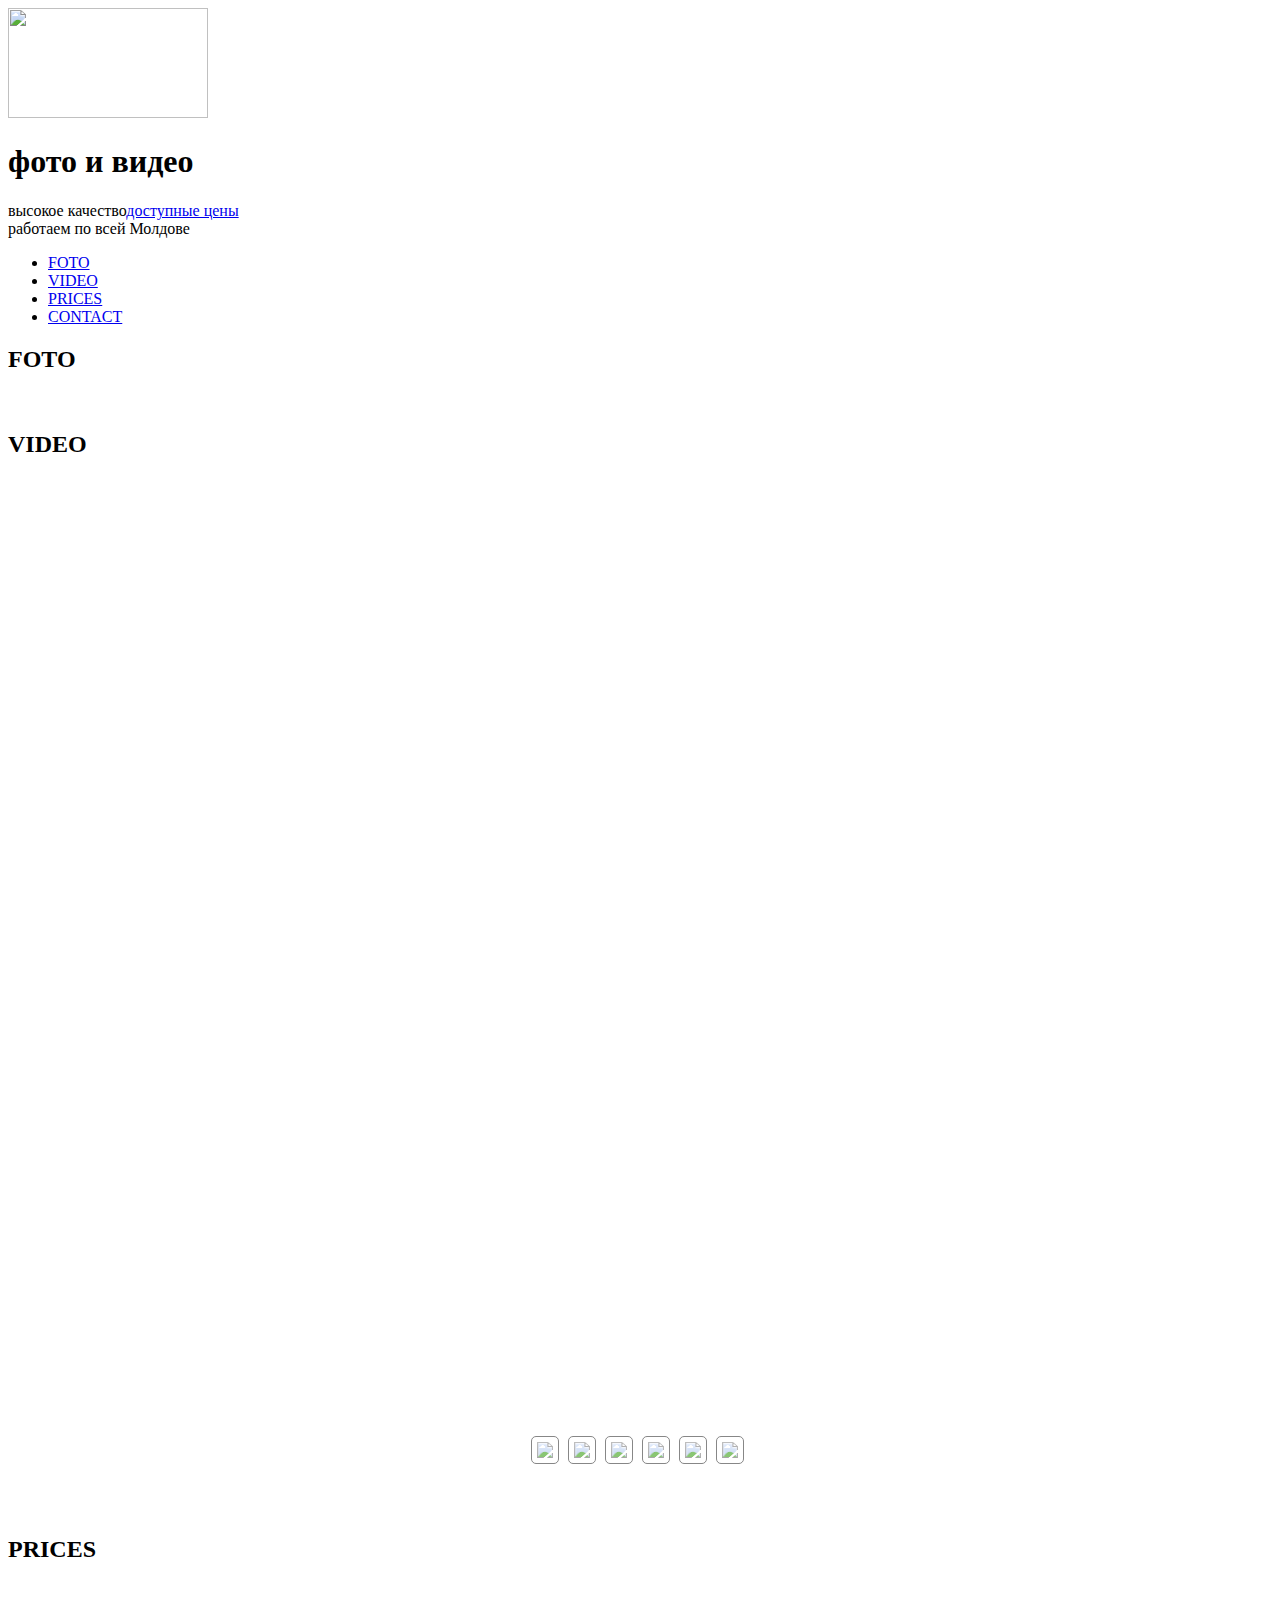
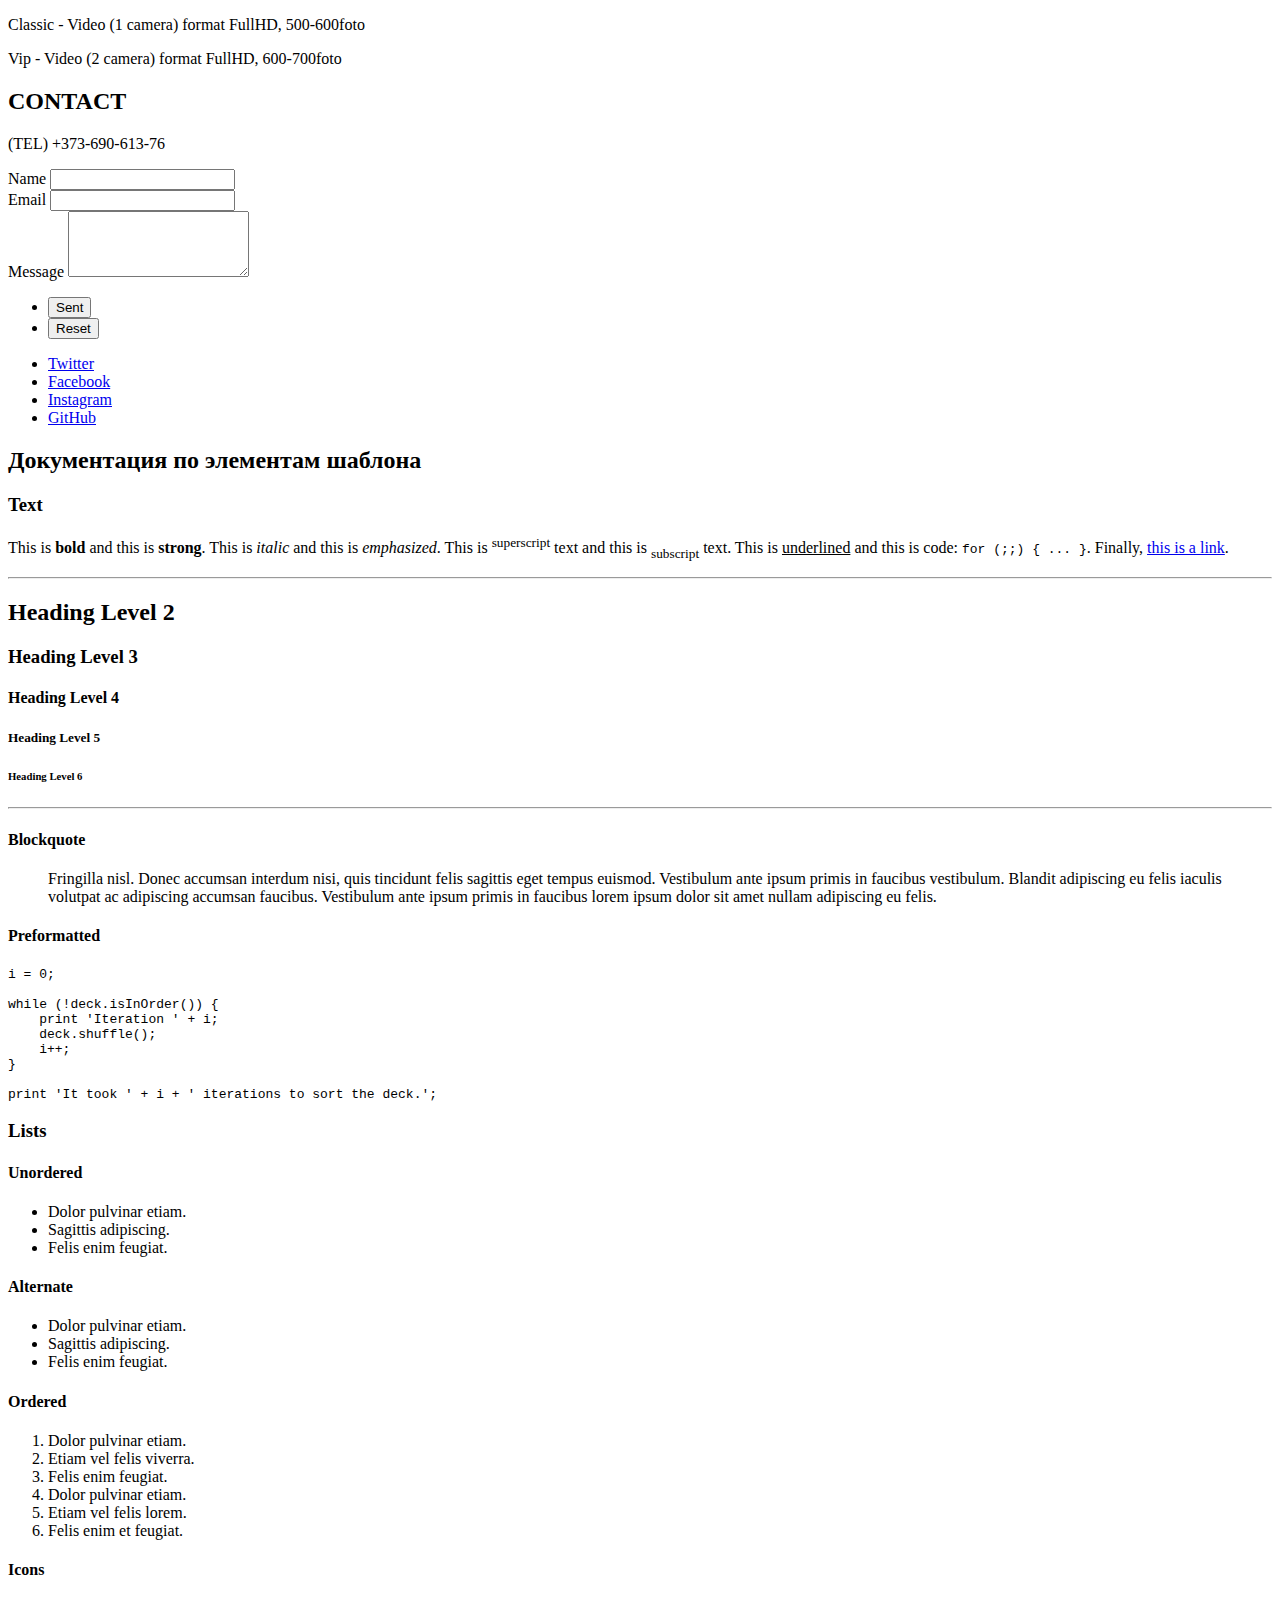
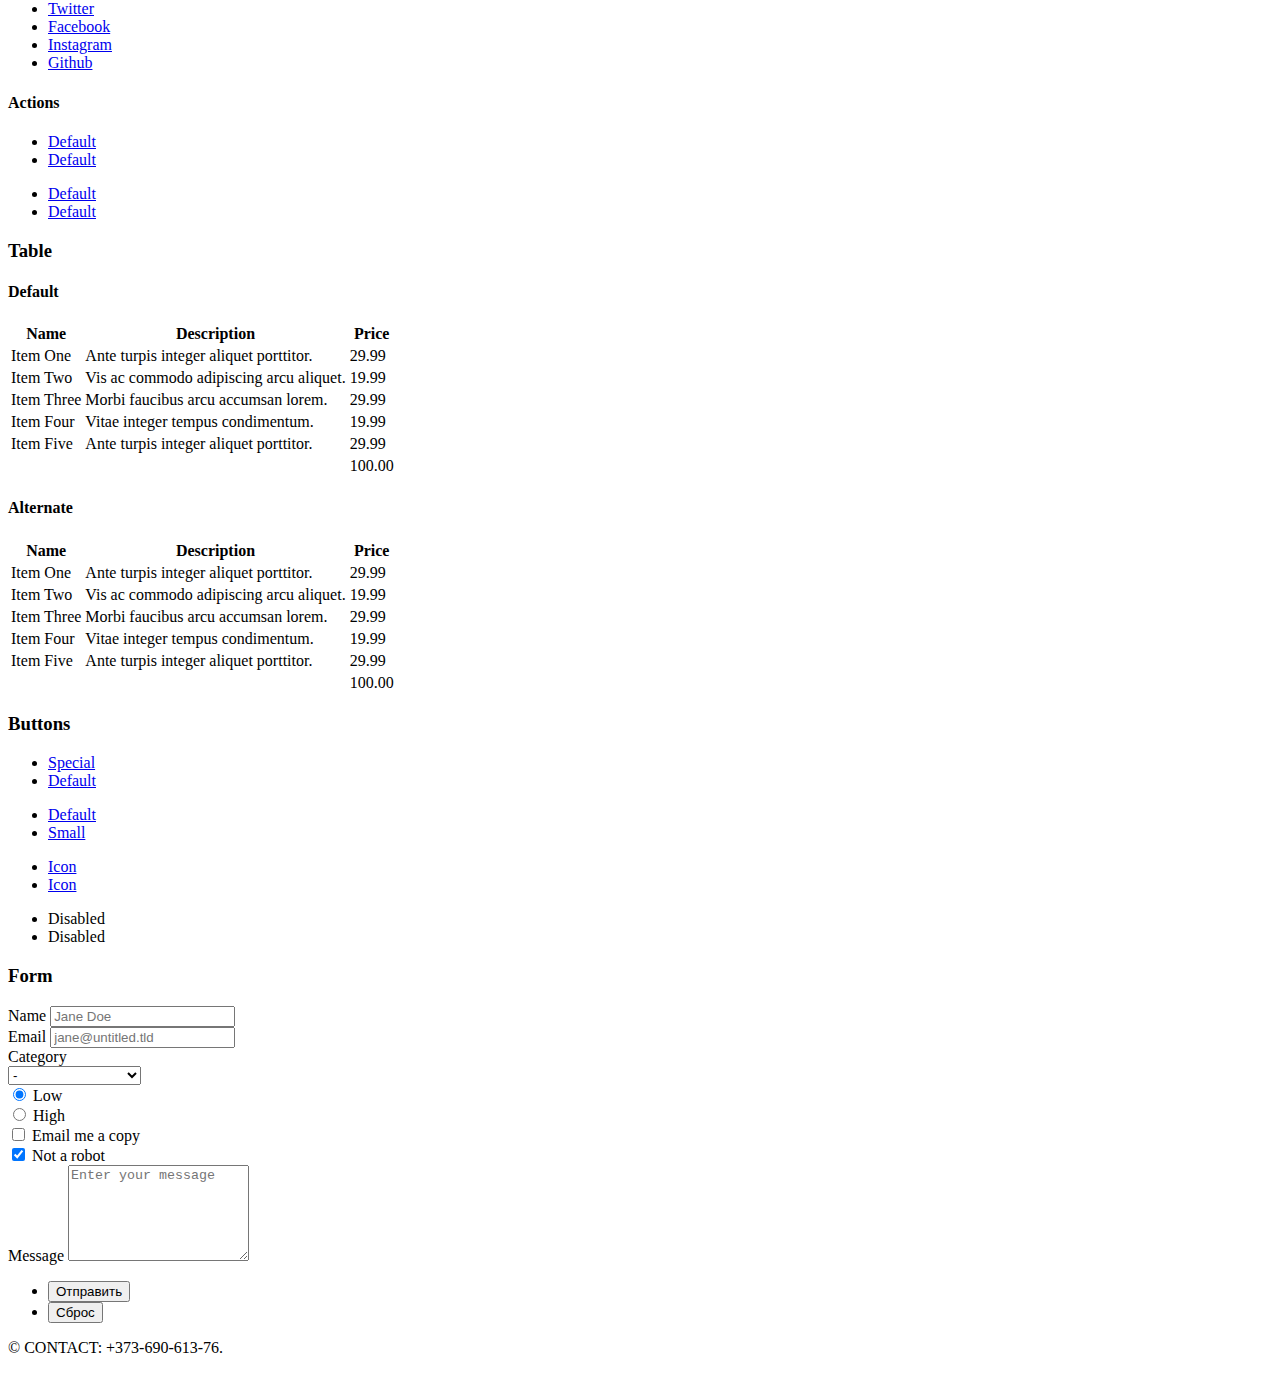
==== index.html @ 623cf9c0 "Update index.html" ====
<!DOCTYPE HTML>
<!--
	Dimension by HTML5 UP
	html5up.net | @ajlkn
	Free for personal and commercial use under the CCA 3.0 license (html5up.net/license)
-->
<html>
	<head>
		<title>Фото видео съёмка в Молдове Бельцы</title>
		<meta charset="utf-8" />
		<meta name="viewport" content="width=device-width, initial-scale=1, user-scalable=no" />
		<link rel="stylesheet" href="http://art-md.net/assets/css/main.css" />
		<!--[if lte IE 9]><link rel="stylesheet" href="http://art-md.net/assets/css/ie9.css" /><![endif]-->
		<noscript><link rel="stylesheet" href="http://art-md.net/assets/css/noscript.css" /></noscript>
	</head>
	<body>

		<!-- Wrapper -->
			<div id="wrapper">

				<!-- Header -->
					<header id="header">
						<div class=" "> <img src="http://art-md.net/images/logoL.png" width="200" height="110" alt="" />
							<span class=" "></span>
						</div>
						<div class="content">
							<div class="inner">
								<h1>фото и видео</h1>
								<p>высокое качество<a href="#about">доступные цены</a> <br /> 
								  работаем по всей Молдове</p>
							</div>
						</div>
						<nav>
							<ul>
								<li><a href="#intro">FOTO</a></li>
								<li><a href="#work">VIDEO</a></li>
								<li><a href="#about">PRICES</a></li>
								<li><a href="#contact">CONTACT</a></li>
								<!--<li><a href="#elements">Elements</a></li>-->
							</ul>
						</nav>
					</header>

				<!-- Main -->
					<div id="main">

						<!-- Intro -->
							<article id="intro">
								<h2 class="major">FOTO</h2>
								<span class="image main"><img src="http://art-md.net/images/Dima/24.jpg" alt="" /></span>
								<span class="image main"><img src="http://art-md.net/images/Dima/23.jpg" alt="" /></span>
								<span class="image main"><img src="http://art-md.net/images/Dima/25.jpg" alt="" /></span>
								<span class="image main"><img src="http://art-md.net/images/Dima/27.jpg" alt="" /></span>
								<span class="image main"><img src="http://art-md.net/images/Dima/26.jpg" alt="" /></span>
								<span class="image main"><img src="http://art-md.net/images/Dima/28.jpg" alt="" /></span>
								<span class="image main"><img src="http://art-md.net/images/Dima/30.jpg" alt="" /></span>
								<span class="image main"><img src="http://art-md.net/images/Dima/31.jpg" alt="" /></span>
								<span class="image main"><img src="http://art-md.net/images/Dima/29.jpg" alt="" /></span>
								<span class="image main"><img src="http://art-md.net/images/Dima/34.jpg" alt="" /></span>
								<span class="image main"><img src="http://art-md.net/images/Dima/32.jpg" alt="" /></span>
								<span class="image main"><img src="http://art-md.net/images/Dima/33.jpg" alt="" /></span>
								<span class="image main"><img src="http://art-md.net/images/Dima/35.jpg" alt="" /></span>
								<span class="image main"><img src="http://art-md.net/images/Dima/36.jpg" alt="" /></span>
								<span class="image main"><img src="http://art-md.net/images/Dima/37.jpg" alt="" /></span>
								<span class="image main"><img src="http://art-md.net/images/Dima/15.jpg" alt="" /></span>
								<span class="image main"><img src="http://art-md.net/images/Dima/17.jpg" alt="" /></span>
								<span class="image main"><img src="http://art-md.net/images/Dima/16.jpg" alt="" /></span>
								<span class="image main"><img src="http://art-md.net/images/Dima/14.jpg" alt="" /></span>
								<span class="image main"><img src="http://art-md.net/images/Dima/13.jpg" alt="" /></span>
								<span class="image main"><img src="http://art-md.net/images/Dima/12.jpg" alt="" /></span>
								<span class="image main"><img src="http://art-md.net/images/Dima/11.jpg" alt="" /></span>
								<span class="image main"><img src="http://art-md.net/images/Dima/10.jpg" alt="" /></span>
								<span class="image main"><img src="http://art-md.net/images/Dima/9.jpg" alt="" /></span>
								<span class="image main"><img src="http://art-md.net/images/Dima/8.jpg" alt="" /></span>
								<span class="image main"><img src="http://art-md.net/images/Dima/7.jpg" alt="" /></span>
								<span class="image main"><img src="http://art-md.net/images/Dima/6.jpg" alt="" /></span>
								<span class="image main"><img src="http://art-md.net/images/Dima/5.jpg" alt="" /></span>
								<span class="image main"><img src="http://art-md.net/images/Dima/4.jpg" alt="" /></span>
								<span class="image main"><img src="http://art-md.net/images/Dima/3.jpg" alt="" /></span>
								<span class="image main"><img src="http://art-md.net/images/Dima/2.jpg" alt="" /></span>
								<span class="image main"><img src="http://art-md.net/images/Dima/1.jpg" alt="" /></span>
								<span class="image main"><img src="http://art-md.net/images/Dima/18.jpg" alt="" /></span>
								<span class="image main"><img src="http://art-md.net/images/Dima/19.jpg" alt="" /></span>
								<span class="image main"><img src="http://art-md.net/images/Dima/20.jpg" alt="" /></span>
								<span class="image main"><img src="http://art-md.net/images/Dima/21.jpg" alt="" /></span>
								<span class="image main"><img src="http://art-md.net/images/Dima/22.jpg" alt="" /></span>
								<p> 
								
								
								</p>
								<p>
								
								
								</p>
							</article>

						<!-- Work -->
							<article id="work">
								<h2 class="major">VIDEO</h2>
								
												<style>
#video12 {
  position: relative;
  margin-bottom: 110px;
  padding-bottom: 75%;
}
#video12 iframe {
  position: absolute;
  width: 100%;
  height: 100%;
}
#video12 div {
  position: absolute;
  bottom: -110px;
  width: 100%;
  height: 100px;
  padding: 0;
  overflow-x: auto;
  white-space: nowrap;
  text-align: center;
}
#video12 img {
  height: calc(100% - (5px + 1px)*2 - 10px);
  margin: 0 5px 0 0;
  padding: 5px;
  border: 1px solid #555;
  border-radius: 5px;
  opacity: .7;
}
#video12 img:hover {
  opacity: 1;
  cursor: pointer;
}
#video12 img:focus {
  opacity: .2;
}
</style>

<div id="video12">
  <iframe src="http://www.youtube.com/embed/N33X7HX_3eI?rel=0" allowfullscreen="" frameborder="0"></iframe>
  <div>
    <img src="http://img.youtube.com/vi/N33X7HX_3eI/1.jpg" tabindex="2" data-start="32" data-end="60"/>
    <img src="http://img.youtube.com/vi/FLCvhmXCig8/1.jpg" tabindex="3" data-start="32" data-end="60"/>
	<img src="http://img.youtube.com/vi/JEnGpEPNWm0/1.jpg" tabindex="4" data-start="32" data-end="60"/>
    <img src="http://img.youtube.com/vi/ma9TzuDIjrk/1.jpg" tabindex="5" data-start="32" data-end="60"/>
	<img src="http://img.youtube.com/vi/QqmBzLlaWos/1.jpg" tabindex="6" data-start="32" data-end="60"/>
	<img src="http://img.youtube.com/vi/08NpUFfMHl4/1.jpg" tabindex="7" data-start="32" data-end="60"/>
  </div>
</div>

<script>
var IMG = document.querySelectorAll('#video12 img'),
    IFRAME = document.querySelector('#video12 iframe');
for (var i = 0; i < IMG.length; i++) {
  IMG[i].onclick = function() {
    var idIMG = this.src.replace(/http...img.youtube.com.vi.([\s\S]*?).1.jpg/g, '$1');
    IFRAME.src = 'http://www.youtube.com/embed/' + idIMG + '?rel=0&autoplay=1';
    if(this.dataset.end) IFRAME.src = IFRAME.src.replace(/([\s\S]*)/g, '$1&end=' + this.dataset.end);
    if(this.dataset.start) IFRAME.src = IFRAME.src.replace(/([\s\S]*)/g, '$1&start=' + this.dataset.start);
    this.style.backgroundColor='#555';
  }
}
</script>
								
								
								
								
								
								
								</article>

						<!-- About -->
							<article id="about">
								<h2 class="major">PRICES</h2>
								<span class="image main"><img src="http://art-md.net/images/pic03.jpg" alt="" /></span>
								<p>Classic - Video (1 camera) format FullHD, 500-600foto   </p>
								<p>Vip - Video (2 camera) format FullHD, 600-700foto   </p>
							</article>

						<!-- Contact -->
							<article id="contact">
								<h2 class="major">CONTACT</h2>
								<p>(TEL) +373-690-613-76</p>
								<form method="post" action="#">
									<div class="field half first">
										<label for="name">Name</label>
										<input type="text" name="name" id="name" />
									</div>
									<div class="field half">
										<label for="email">Email</label>
										<input type="text" name="email" id="email" />
									</div>
									<div class="field">
										<label for="message">Message</label>
										<textarea name="message" id="message" rows="4"></textarea>
									</div>
									<ul class="actions">
										<li><input type="submit" value="Sent" class="special" /></li>
										<li><input type="reset" value="Reset" /></li>
									</ul>
								</form>
								<ul class="icons">
									<li><a href="#" class="icon fa-twitter"><span class="label">Twitter</span></a></li>
									<li><a href="#" class="icon fa-facebook"><span class="label">Facebook</span></a></li>
									<li><a href="#" class="icon fa-instagram"><span class="label">Instagram</span></a></li>
									<li><a href="#" class="icon fa-github"><span class="label">GitHub</span></a></li>
								</ul>
							</article>

						<!-- Elements -->
							<article id="elements">
								<h2 class="major">Документация по элементам шаблона</h2>

								<section>
									<h3 class="major">Text</h3>
									<p>This is <b>bold</b> and this is <strong>strong</strong>. This is <i>italic</i> and this is <em>emphasized</em>.
									This is <sup>superscript</sup> text and this is <sub>subscript</sub> text.
									This is <u>underlined</u> and this is code: <code>for (;;) { ... }</code>. Finally, <a href="#">this is a link</a>.</p>
									<hr />
									<h2>Heading Level 2</h2>
									<h3>Heading Level 3</h3>
									<h4>Heading Level 4</h4>
									<h5>Heading Level 5</h5>
									<h6>Heading Level 6</h6>
									<hr />
									<h4>Blockquote</h4>
									<blockquote>Fringilla nisl. Donec accumsan interdum nisi, quis tincidunt felis sagittis eget tempus euismod. Vestibulum ante ipsum primis in faucibus vestibulum. Blandit adipiscing eu felis iaculis volutpat ac adipiscing accumsan faucibus. Vestibulum ante ipsum primis in faucibus lorem ipsum dolor sit amet nullam adipiscing eu felis.</blockquote>
									<h4>Preformatted</h4>
									<pre><code>i = 0;

while (!deck.isInOrder()) {
    print 'Iteration ' + i;
    deck.shuffle();
    i++;
}

print 'It took ' + i + ' iterations to sort the deck.';</code></pre>
								</section>

								<section>
									<h3 class="major">Lists</h3>

									<h4>Unordered</h4>
									<ul>
										<li>Dolor pulvinar etiam.</li>
										<li>Sagittis adipiscing.</li>
										<li>Felis enim feugiat.</li>
									</ul>

									<h4>Alternate</h4>
									<ul class="alt">
										<li>Dolor pulvinar etiam.</li>
										<li>Sagittis adipiscing.</li>
										<li>Felis enim feugiat.</li>
									</ul>

									<h4>Ordered</h4>
									<ol>
										<li>Dolor pulvinar etiam.</li>
										<li>Etiam vel felis viverra.</li>
										<li>Felis enim feugiat.</li>
										<li>Dolor pulvinar etiam.</li>
										<li>Etiam vel felis lorem.</li>
										<li>Felis enim et feugiat.</li>
									</ol>
									<h4>Icons</h4>
									<ul class="icons">
										<li><a href="#" class="icon fa-twitter"><span class="label">Twitter</span></a></li>
										<li><a href="#" class="icon fa-facebook"><span class="label">Facebook</span></a></li>
										<li><a href="#" class="icon fa-instagram"><span class="label">Instagram</span></a></li>
										<li><a href="#" class="icon fa-github"><span class="label">Github</span></a></li>
									</ul>

									<h4>Actions</h4>
									<ul class="actions">
										<li><a href="#" class="button special">Default</a></li>
										<li><a href="#" class="button">Default</a></li>
									</ul>
									<ul class="actions vertical">
										<li><a href="#" class="button special">Default</a></li>
										<li><a href="#" class="button">Default</a></li>
									</ul>
								</section>

								<section>
									<h3 class="major">Table</h3>
									<h4>Default</h4>
									<div class="table-wrapper">
										<table>
											<thead>
												<tr>
													<th>Name</th>
													<th>Description</th>
													<th>Price</th>
												</tr>
											</thead>
											<tbody>
												<tr>
													<td>Item One</td>
													<td>Ante turpis integer aliquet porttitor.</td>
													<td>29.99</td>
												</tr>
												<tr>
													<td>Item Two</td>
													<td>Vis ac commodo adipiscing arcu aliquet.</td>
													<td>19.99</td>
												</tr>
												<tr>
													<td>Item Three</td>
													<td> Morbi faucibus arcu accumsan lorem.</td>
													<td>29.99</td>
												</tr>
												<tr>
													<td>Item Four</td>
													<td>Vitae integer tempus condimentum.</td>
													<td>19.99</td>
												</tr>
												<tr>
													<td>Item Five</td>
													<td>Ante turpis integer aliquet porttitor.</td>
													<td>29.99</td>
												</tr>
											</tbody>
											<tfoot>
												<tr>
													<td colspan="2"></td>
													<td>100.00</td>
												</tr>
											</tfoot>
										</table>
									</div>

									<h4>Alternate</h4>
									<div class="table-wrapper">
										<table class="alt">
											<thead>
												<tr>
													<th>Name</th>
													<th>Description</th>
													<th>Price</th>
												</tr>
											</thead>
											<tbody>
												<tr>
													<td>Item One</td>
													<td>Ante turpis integer aliquet porttitor.</td>
													<td>29.99</td>
												</tr>
												<tr>
													<td>Item Two</td>
													<td>Vis ac commodo adipiscing arcu aliquet.</td>
													<td>19.99</td>
												</tr>
												<tr>
													<td>Item Three</td>
													<td> Morbi faucibus arcu accumsan lorem.</td>
													<td>29.99</td>
												</tr>
												<tr>
													<td>Item Four</td>
													<td>Vitae integer tempus condimentum.</td>
													<td>19.99</td>
												</tr>
												<tr>
													<td>Item Five</td>
													<td>Ante turpis integer aliquet porttitor.</td>
													<td>29.99</td>
												</tr>
											</tbody>
											<tfoot>
												<tr>
													<td colspan="2"></td>
													<td>100.00</td>
												</tr>
											</tfoot>
										</table>
									</div>
								</section>

								<section>
									<h3 class="major">Buttons</h3>
									<ul class="actions">
										<li><a href="#" class="button special">Special</a></li>
										<li><a href="#" class="button">Default</a></li>
									</ul>
									<ul class="actions">
										<li><a href="#" class="button">Default</a></li>
										<li><a href="#" class="button small">Small</a></li>
									</ul>
									<ul class="actions">
										<li><a href="#" class="button special icon fa-download">Icon</a></li>
										<li><a href="#" class="button icon fa-download">Icon</a></li>
									</ul>
									<ul class="actions">
										<li><span class="button special disabled">Disabled</span></li>
										<li><span class="button disabled">Disabled</span></li>
									</ul>
								</section>

								<section>
									<h3 class="major">Form</h3>
									<form method="post" action="#">
										<div class="field half first">
											<label for="demo-name">Name</label>
											<input type="text" name="demo-name" id="demo-name" value="" placeholder="Jane Doe" />
										</div>
										<div class="field half">
											<label for="demo-email">Email</label>
											<input type="email" name="demo-email" id="demo-email" value="" placeholder="jane@untitled.tld" />
										</div>
										<div class="field">
											<label for="demo-category">Category</label>
											<div class="select-wrapper">
												<select name="demo-category" id="demo-category">
													<option value="">-</option>
													<option value="1">Manufacturing</option>
													<option value="1">Shipping</option>
													<option value="1">Administration</option>
													<option value="1">Human Resources</option>
												</select>
											</div>
										</div>
										<div class="field half first">
											<input type="radio" id="demo-priority-low" name="demo-priority" checked>
											<label for="demo-priority-low">Low</label>
										</div>
										<div class="field half">
											<input type="radio" id="demo-priority-high" name="demo-priority">
											<label for="demo-priority-high">High</label>
										</div>
										<div class="field half first">
											<input type="checkbox" id="demo-copy" name="demo-copy">
											<label for="demo-copy">Email me a copy</label>
										</div>
										<div class="field half">
											<input type="checkbox" id="demo-human" name="demo-human" checked>
											<label for="demo-human">Not a robot</label>
										</div>
										<div class="field">
											<label for="demo-message">Message</label>
											<textarea name="demo-message" id="demo-message" placeholder="Enter your message" rows="6"></textarea>
										</div>
										<ul class="actions">
											<li><input type="submit" value="Отправить" class="special" /></li>
											<li><input type="reset" value="Сброс" /></li>
										</ul>
									</form>
								</section>

							</article>

					</div>

				<!-- Footer -->
					<footer id="footer">
						<p>&copy; CONTACT: <a title="+373-690-613-76">+373-690-613-76</a>.</p>
					</footer>

			</div>

		<!-- BG -->
			<div id="bg"></div>

		<!-- Scripts -->
			<script src="http://art-md.net/assets/js/jquery.min.js"></script>
			<script src="http://art-md.net/assets/js/skel.min.js"></script>
			<script src="http://art-md.net/assets/js/util.js"></script>
			<script src="http://art-md.net/assets/js/main.js"></script>

	</body>
</html>
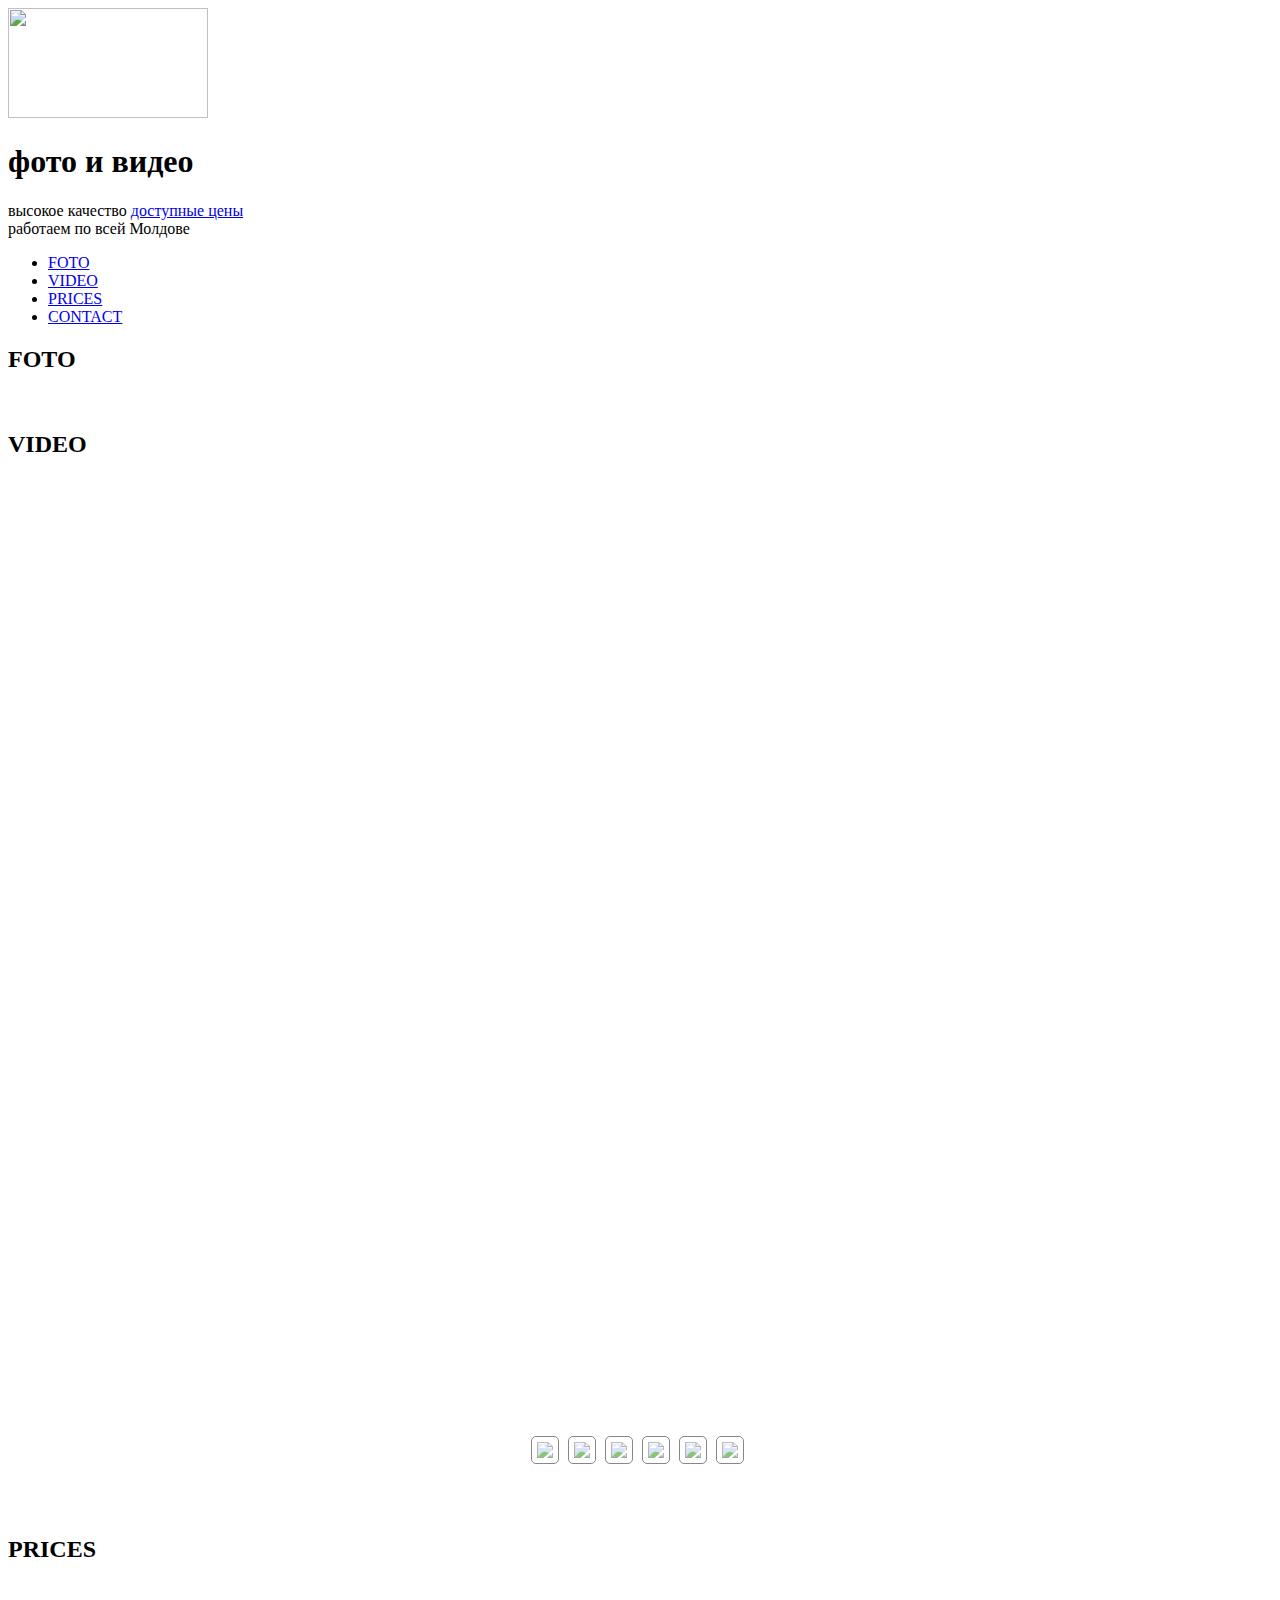
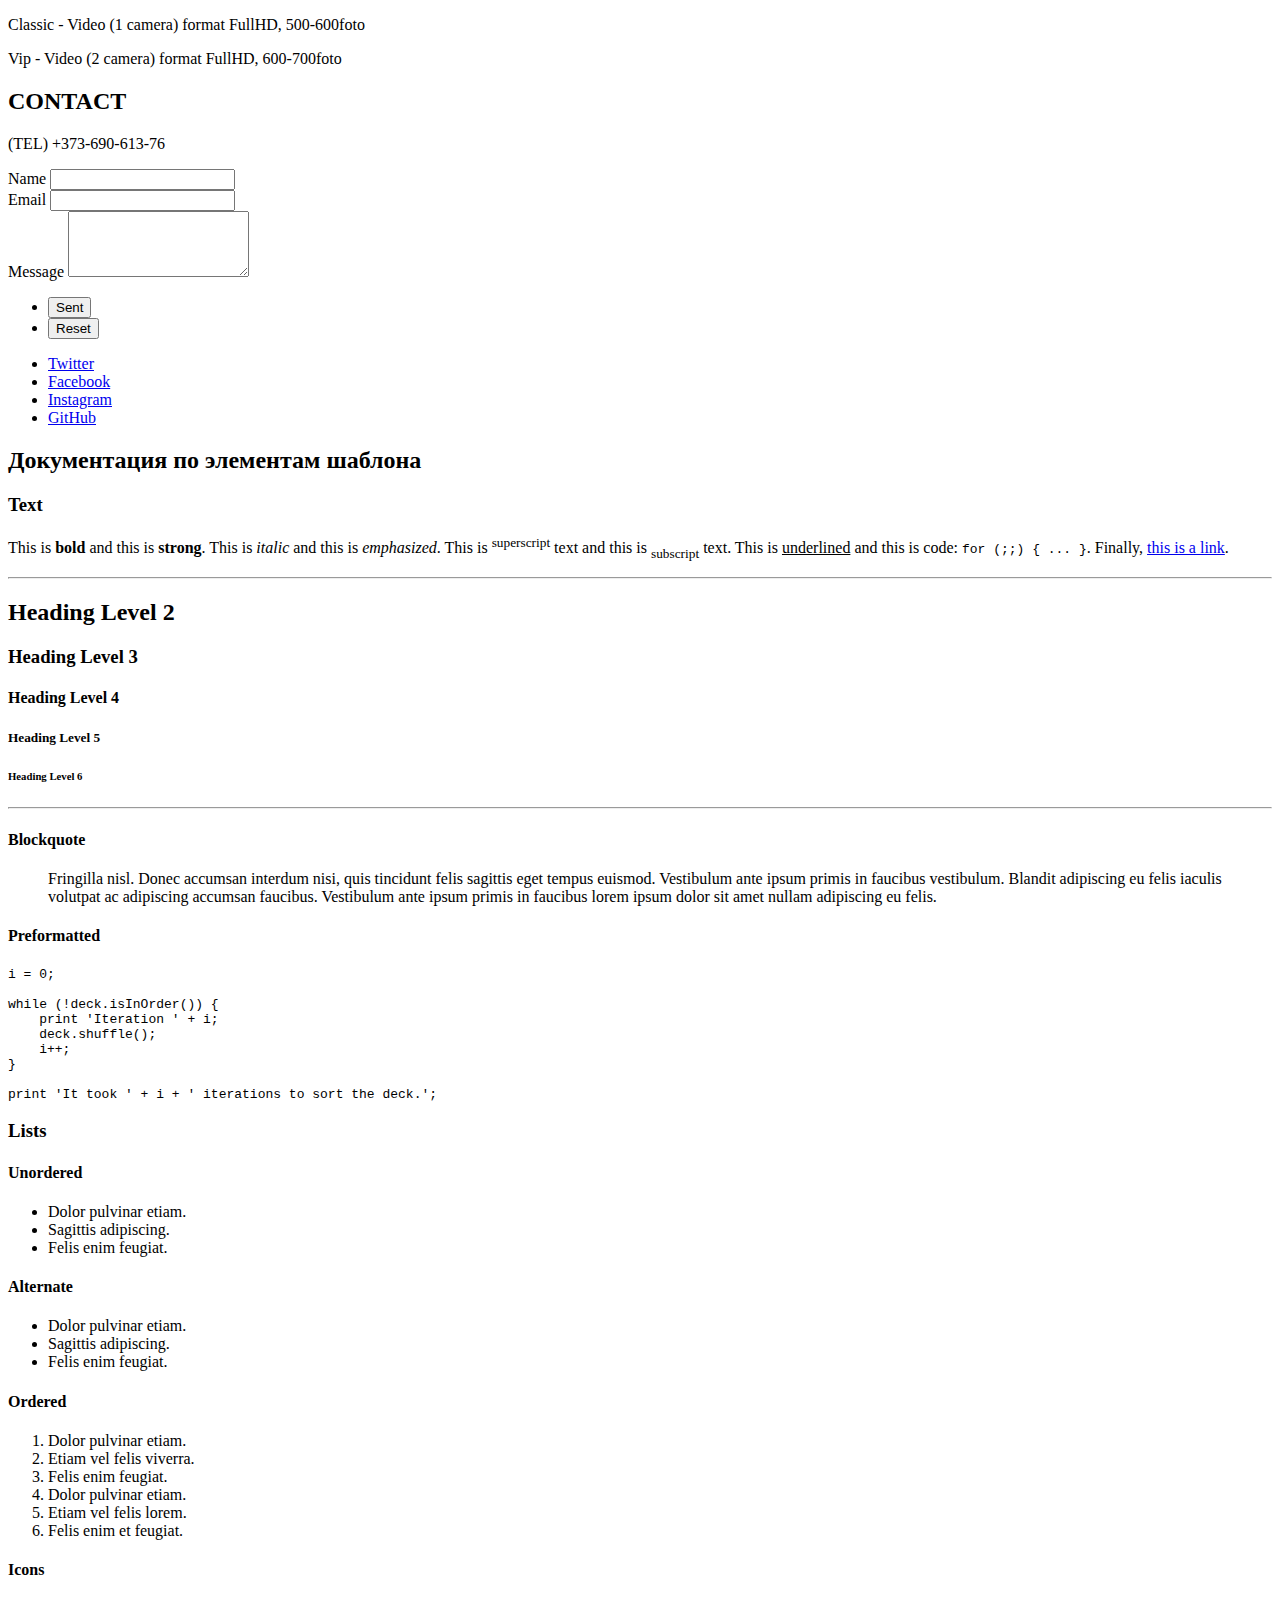
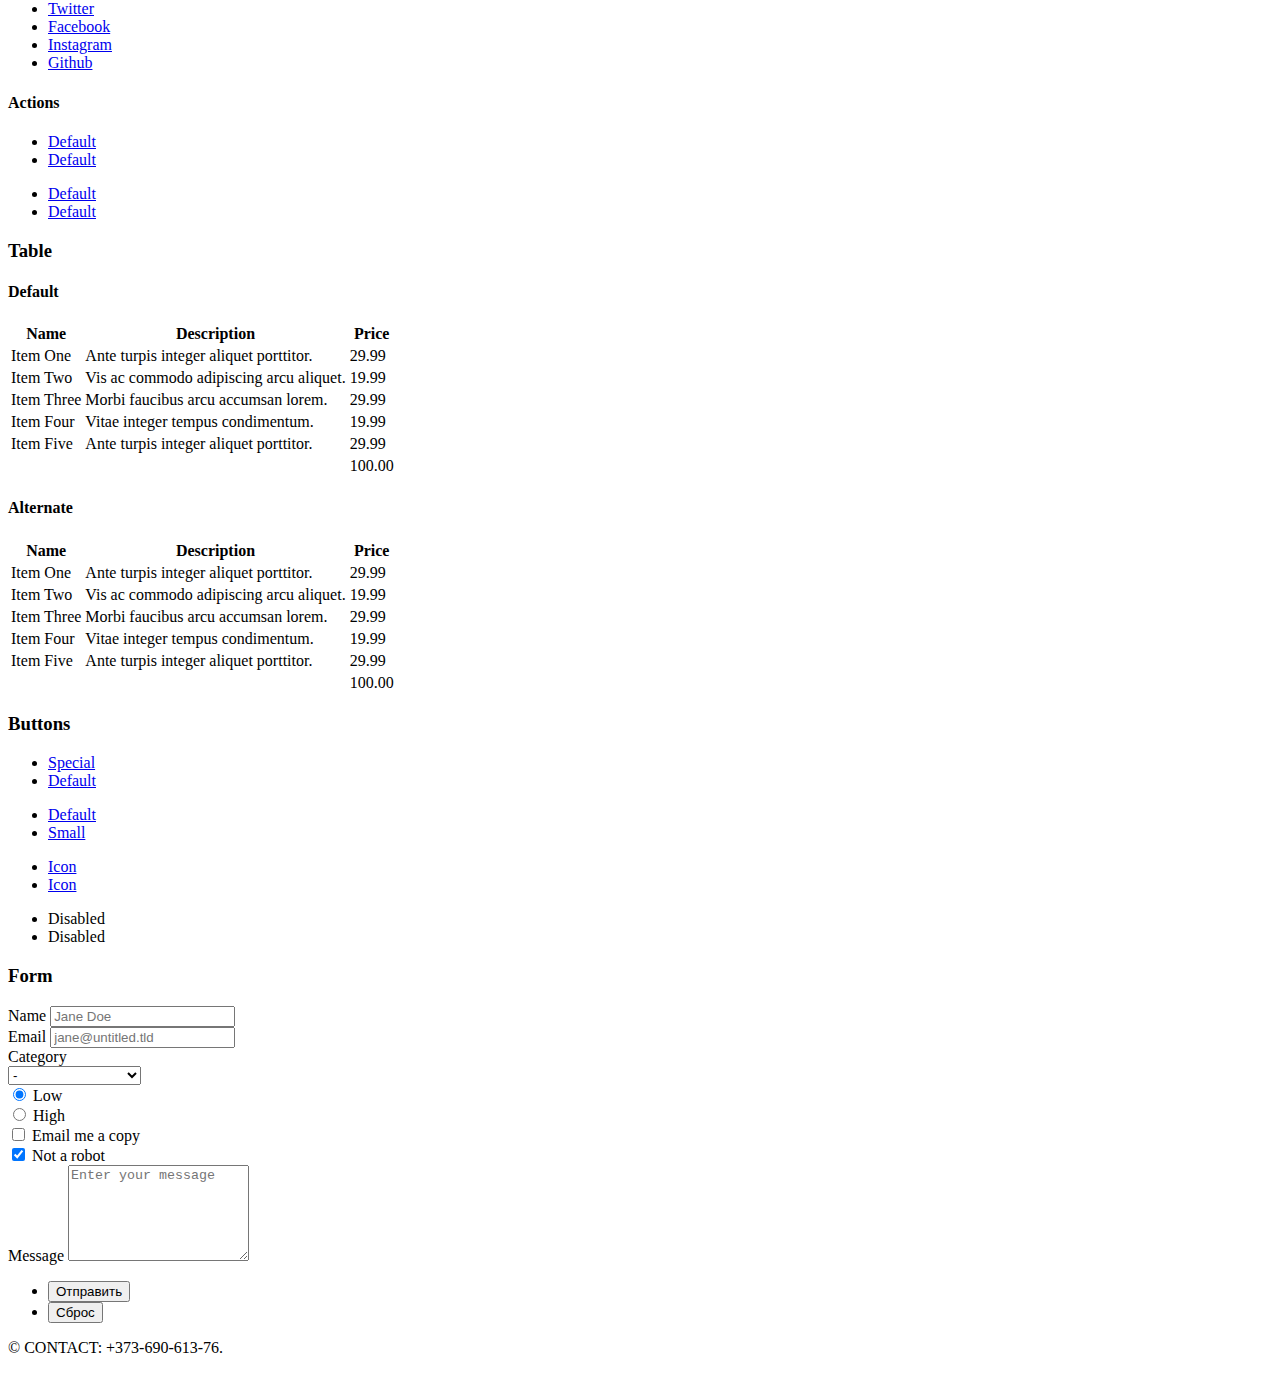
==== commit db770f36: "Update index.html" ====
--- a/index.html
+++ b/index.html
@@ -26,7 +26,7 @@
 						<div class="content">
 							<div class="inner">
 								<h1>фото и видео</h1>
-								<p>высокое качество<a href="#about">доступные цены</a> <br /> 
+								<p>высокое качество <a href="#about">доступные цены</a> <br /> 
 								  работаем по всей Молдове</p>
 							</div>
 						</div>
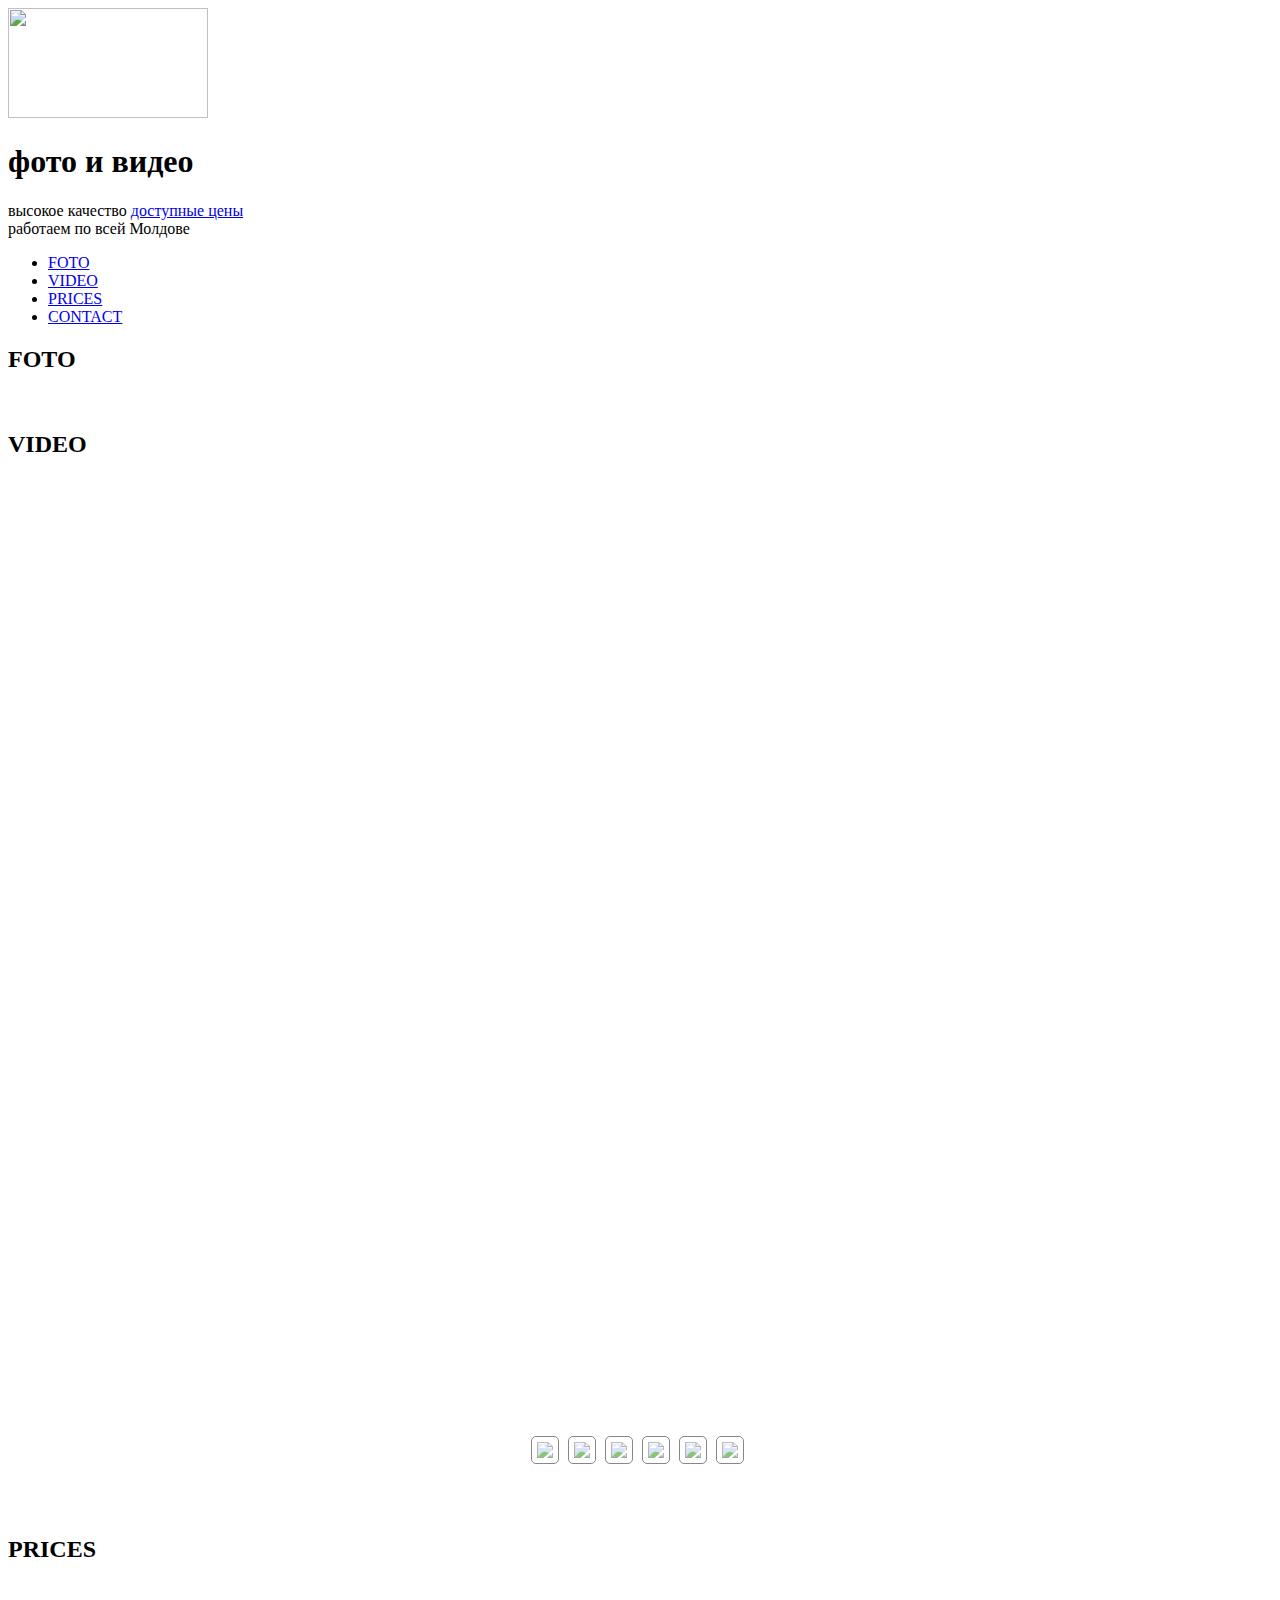
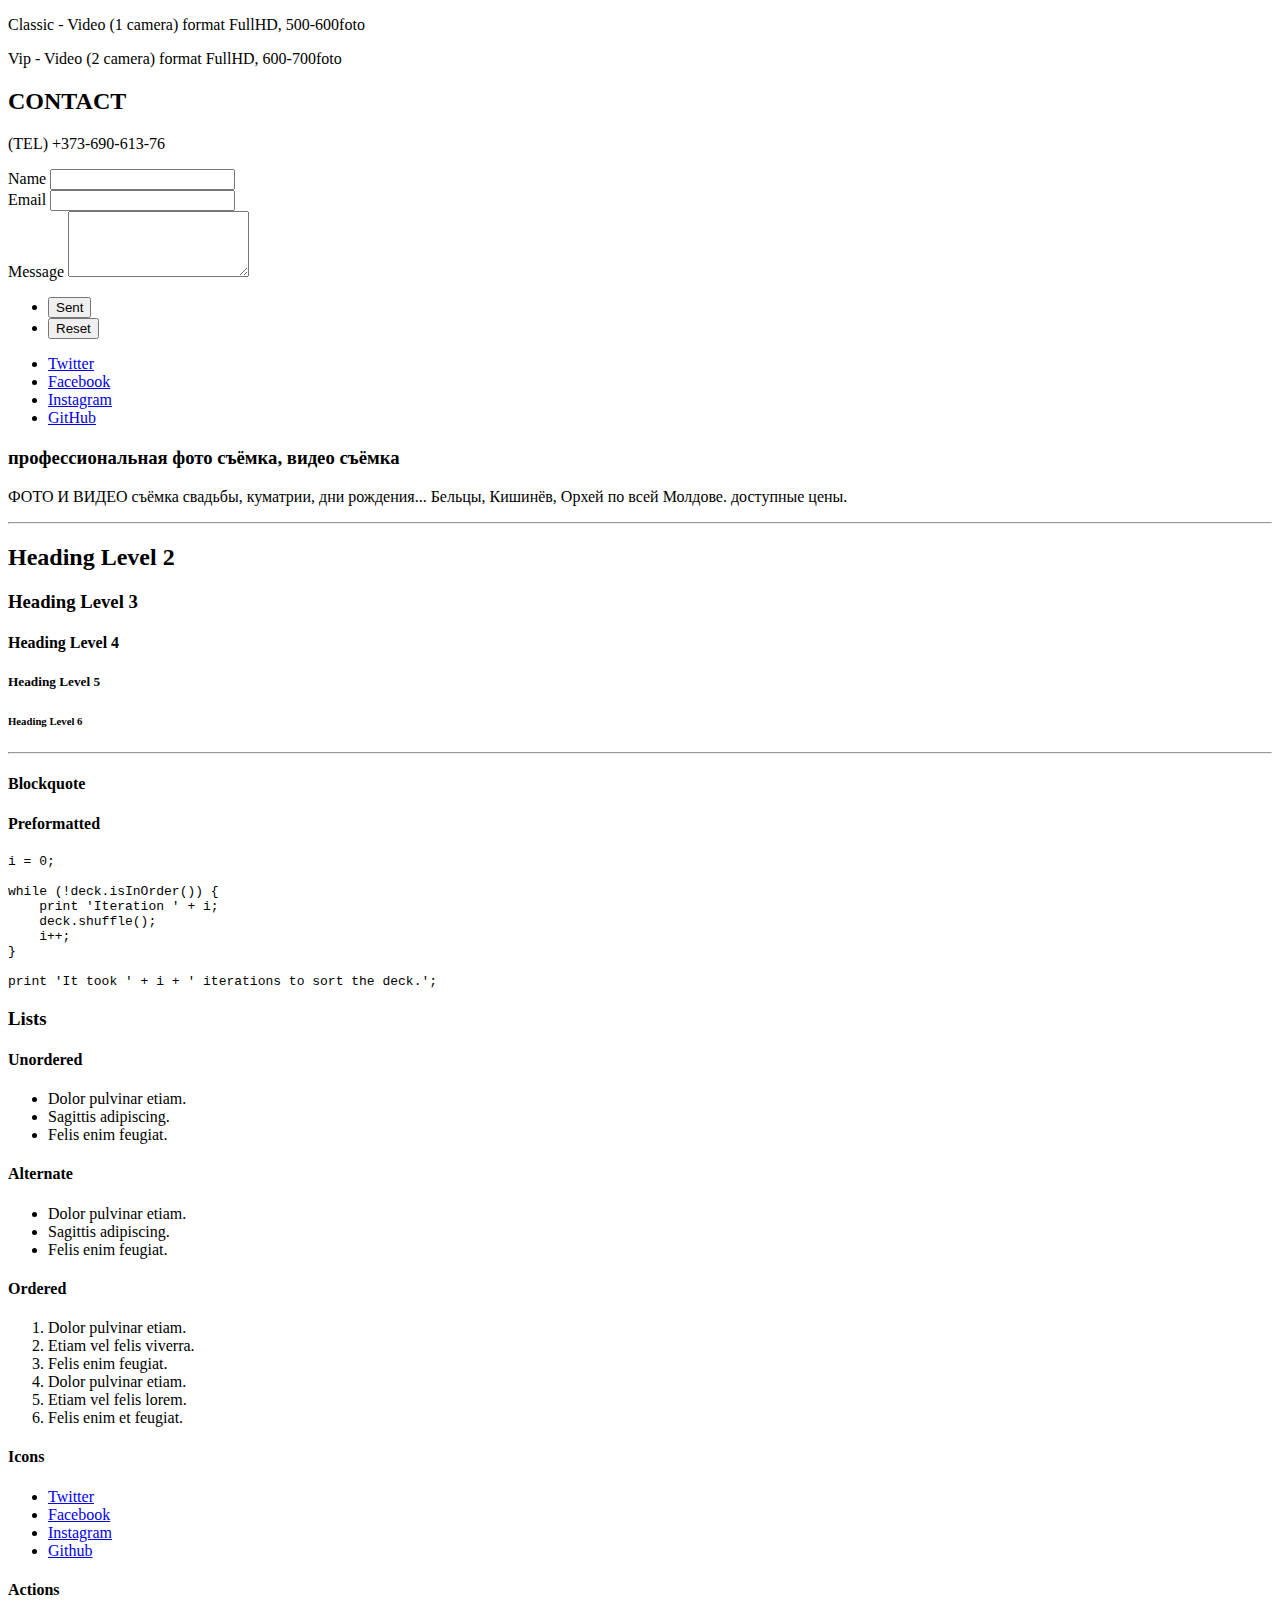
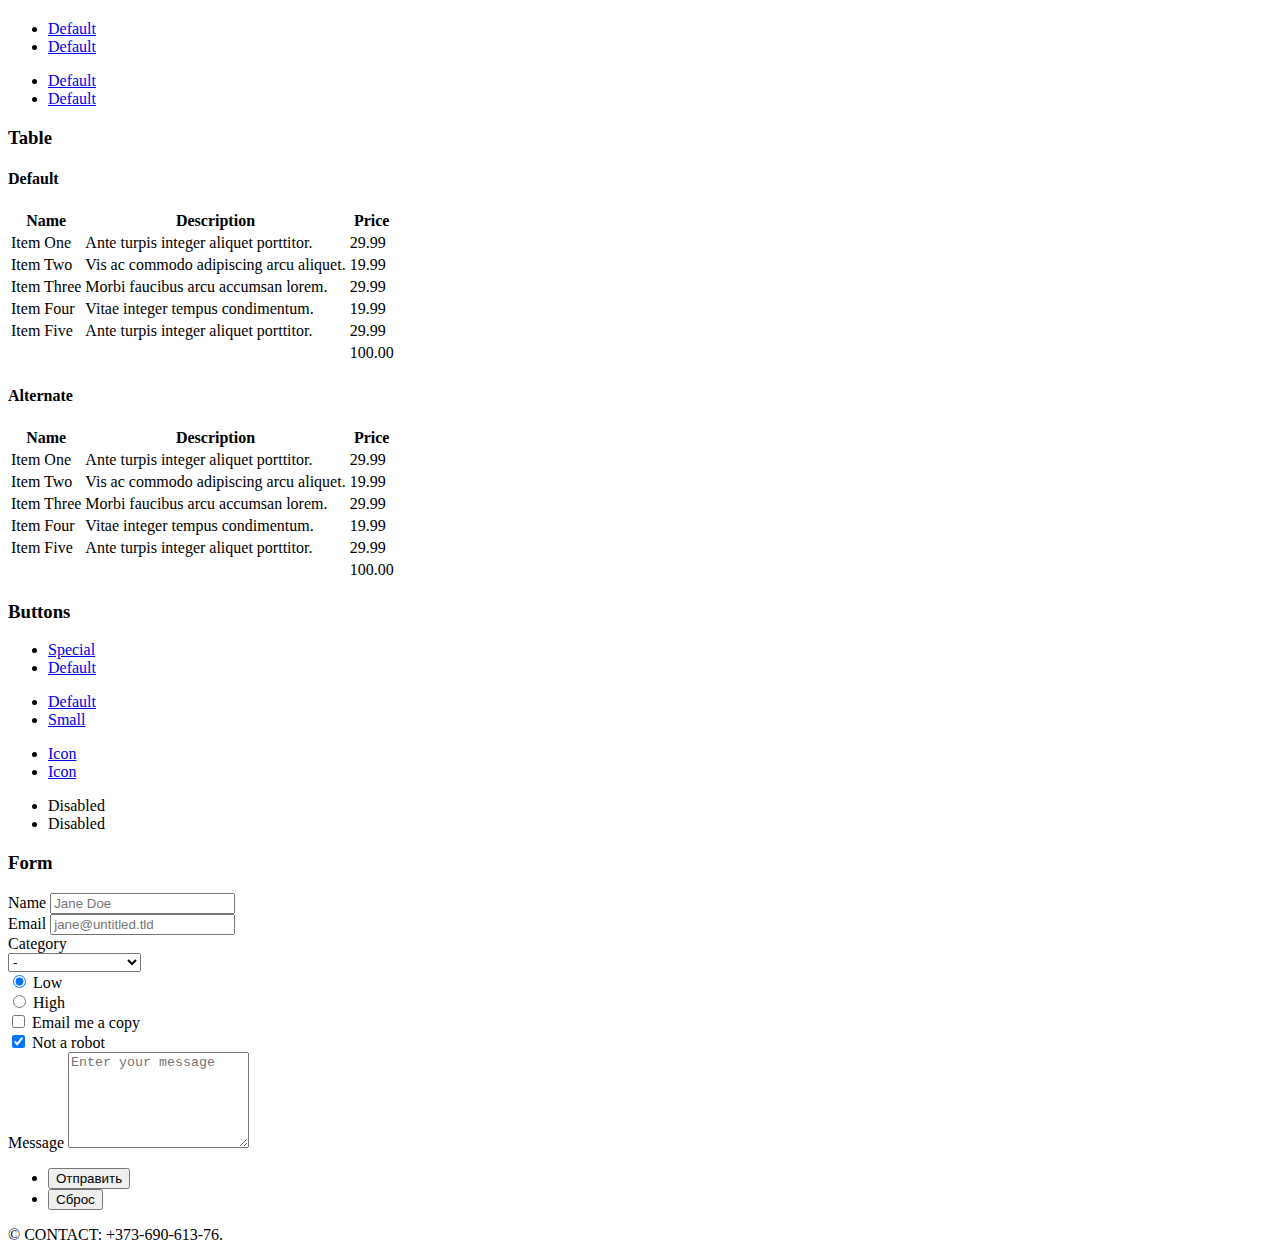
==== commit 159490ec: "Update index.html" ====
--- a/index.html
+++ b/index.html
@@ -139,12 +139,12 @@
 <div id="video12">
   <iframe src="http://www.youtube.com/embed/N33X7HX_3eI?rel=0" allowfullscreen="" frameborder="0"></iframe>
   <div>
-    <img src="http://img.youtube.com/vi/N33X7HX_3eI/1.jpg" tabindex="2" data-start="32" data-end="60"/>
-    <img src="http://img.youtube.com/vi/FLCvhmXCig8/1.jpg" tabindex="3" data-start="32" data-end="60"/>
-	<img src="http://img.youtube.com/vi/JEnGpEPNWm0/1.jpg" tabindex="4" data-start="32" data-end="60"/>
-    <img src="http://img.youtube.com/vi/ma9TzuDIjrk/1.jpg" tabindex="5" data-start="32" data-end="60"/>
-	<img src="http://img.youtube.com/vi/QqmBzLlaWos/1.jpg" tabindex="6" data-start="32" data-end="60"/>
-	<img src="http://img.youtube.com/vi/08NpUFfMHl4/1.jpg" tabindex="7" data-start="32" data-end="60"/>
+    <img src="http://img.youtube.com/vi/N33X7HX_3eI/1.jpg" tabindex="2" data-start="32" data-end="560"/>
+    <img src="http://img.youtube.com/vi/FLCvhmXCig8/1.jpg" tabindex="3" data-start="32" data-end="560"/>
+	<img src="http://img.youtube.com/vi/JEnGpEPNWm0/1.jpg" tabindex="4" data-start="32" data-end="560"/>
+    <img src="http://img.youtube.com/vi/ma9TzuDIjrk/1.jpg" tabindex="5" data-start="32" data-end="560"/>
+	<img src="http://img.youtube.com/vi/QqmBzLlaWos/1.jpg" tabindex="6" data-start="32" data-end="560"/>
+	<img src="http://img.youtube.com/vi/08NpUFfMHl4/1.jpg" tabindex="7" data-start="32" data-end="560"/>
   </div>
 </div>
 
@@ -181,7 +181,7 @@
 							<article id="contact">
 								<h2 class="major">CONTACT</h2>
 								<p>(TEL) +373-690-613-76</p>
-								<form method="post" action="#">
+								<form method="post" action="artmdnet@gmail.com">
 									<div class="field half first">
 										<label for="name">Name</label>
 										<input type="text" name="name" id="name" />
@@ -209,13 +209,11 @@
 
 						<!-- Elements -->
 							<article id="elements">
-								<h2 class="major">Документация по элементам шаблона</h2>
+								<h2 class="major"></h2>
 
 								<section>
-									<h3 class="major">Text</h3>
-									<p>This is <b>bold</b> and this is <strong>strong</strong>. This is <i>italic</i> and this is <em>emphasized</em>.
-									This is <sup>superscript</sup> text and this is <sub>subscript</sub> text.
-									This is <u>underlined</u> and this is code: <code>for (;;) { ... }</code>. Finally, <a href="#">this is a link</a>.</p>
+									<h3 class="major">профессиональная фото съёмка, видео съёмка</h3>
+									<p>ФОТО И ВИДЕО съёмка свадьбы, куматрии, дни рождения... Бельцы, Кишинёв, Орхей по всей Молдове. доступные цены. </p>
 									<hr />
 									<h2>Heading Level 2</h2>
 									<h3>Heading Level 3</h3>
@@ -224,7 +222,7 @@
 									<h6>Heading Level 6</h6>
 									<hr />
 									<h4>Blockquote</h4>
-									<blockquote>Fringilla nisl. Donec accumsan interdum nisi, quis tincidunt felis sagittis eget tempus euismod. Vestibulum ante ipsum primis in faucibus vestibulum. Blandit adipiscing eu felis iaculis volutpat ac adipiscing accumsan faucibus. Vestibulum ante ipsum primis in faucibus lorem ipsum dolor sit amet nullam adipiscing eu felis.</blockquote>
+									<blockquote> </blockquote>
 									<h4>Preformatted</h4>
 									<pre><code>i = 0;
 
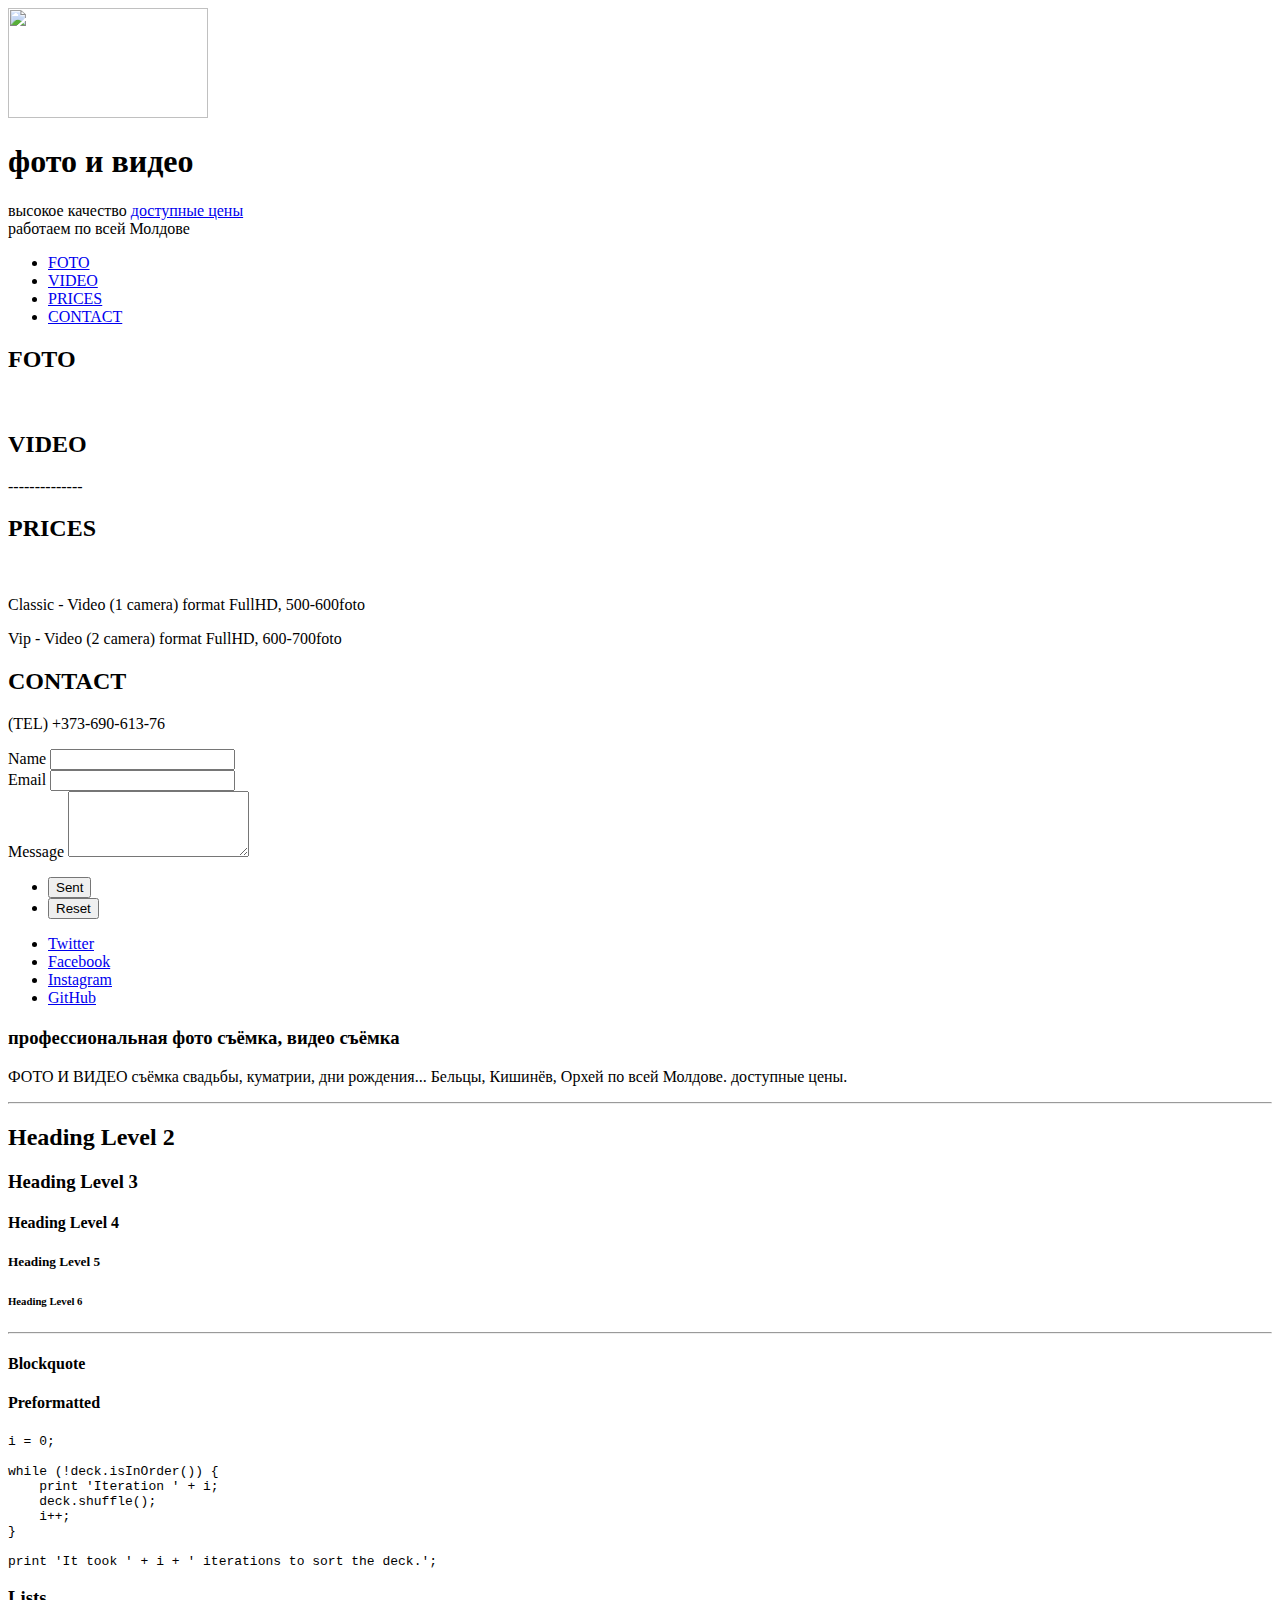
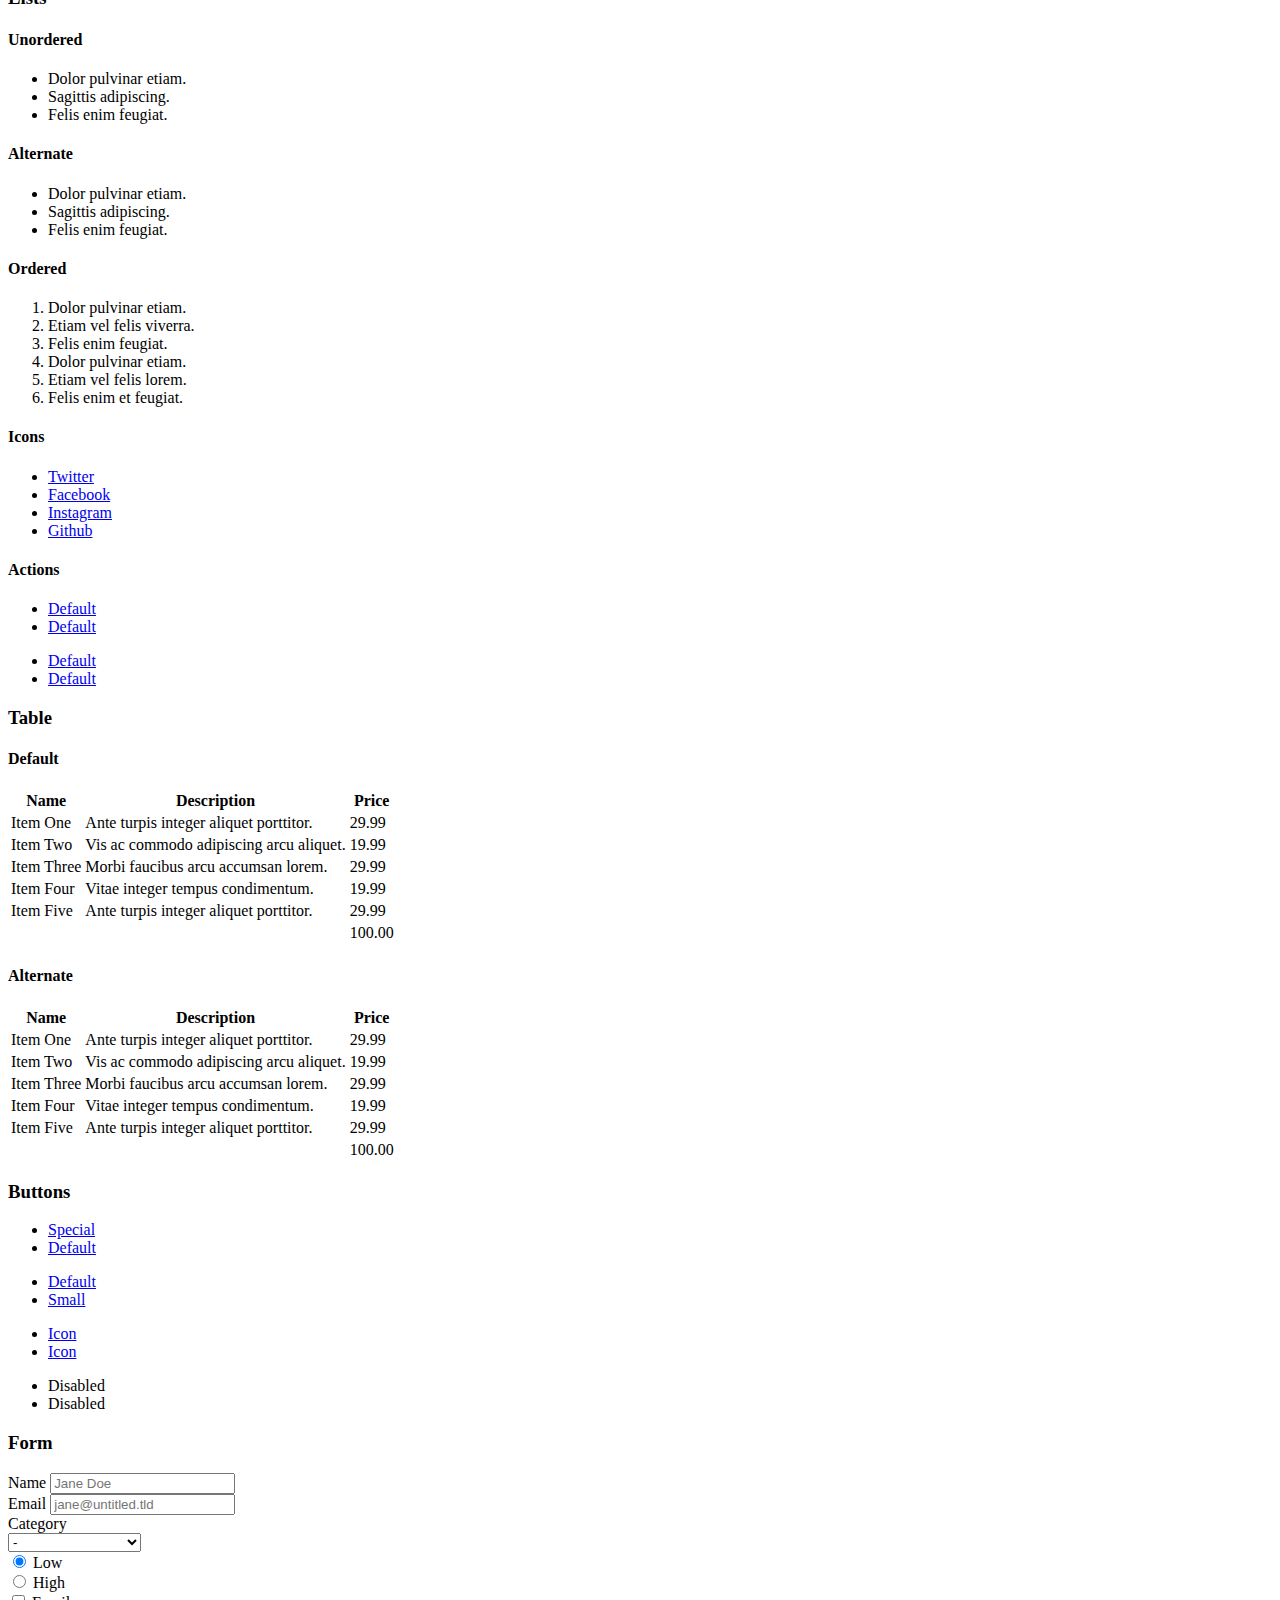
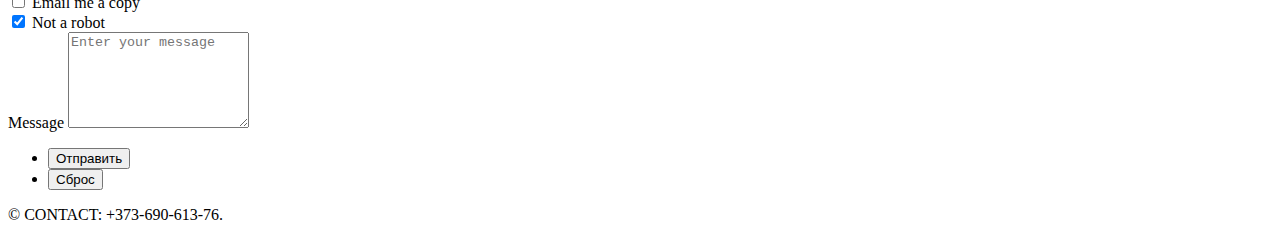
==== commit deffe2d8: "Update index.html" ====
--- a/index.html
+++ b/index.html
@@ -136,17 +136,8 @@
 }
 </style>
 
-<div id="video12">
-  <iframe src="http://www.youtube.com/embed/N33X7HX_3eI?rel=0" allowfullscreen="" frameborder="0"></iframe>
-  <div>
-    <img src="http://img.youtube.com/vi/N33X7HX_3eI/1.jpg" tabindex="2" data-start="32" data-end="560"/>
-    <img src="http://img.youtube.com/vi/FLCvhmXCig8/1.jpg" tabindex="3" data-start="32" data-end="560"/>
-	<img src="http://img.youtube.com/vi/JEnGpEPNWm0/1.jpg" tabindex="4" data-start="32" data-end="560"/>
-    <img src="http://img.youtube.com/vi/ma9TzuDIjrk/1.jpg" tabindex="5" data-start="32" data-end="560"/>
-	<img src="http://img.youtube.com/vi/QqmBzLlaWos/1.jpg" tabindex="6" data-start="32" data-end="560"/>
-	<img src="http://img.youtube.com/vi/08NpUFfMHl4/1.jpg" tabindex="7" data-start="32" data-end="560"/>
-  </div>
-</div>
+
+--------------</div>
 
 <script>
 var IMG = document.querySelectorAll('#video12 img'),
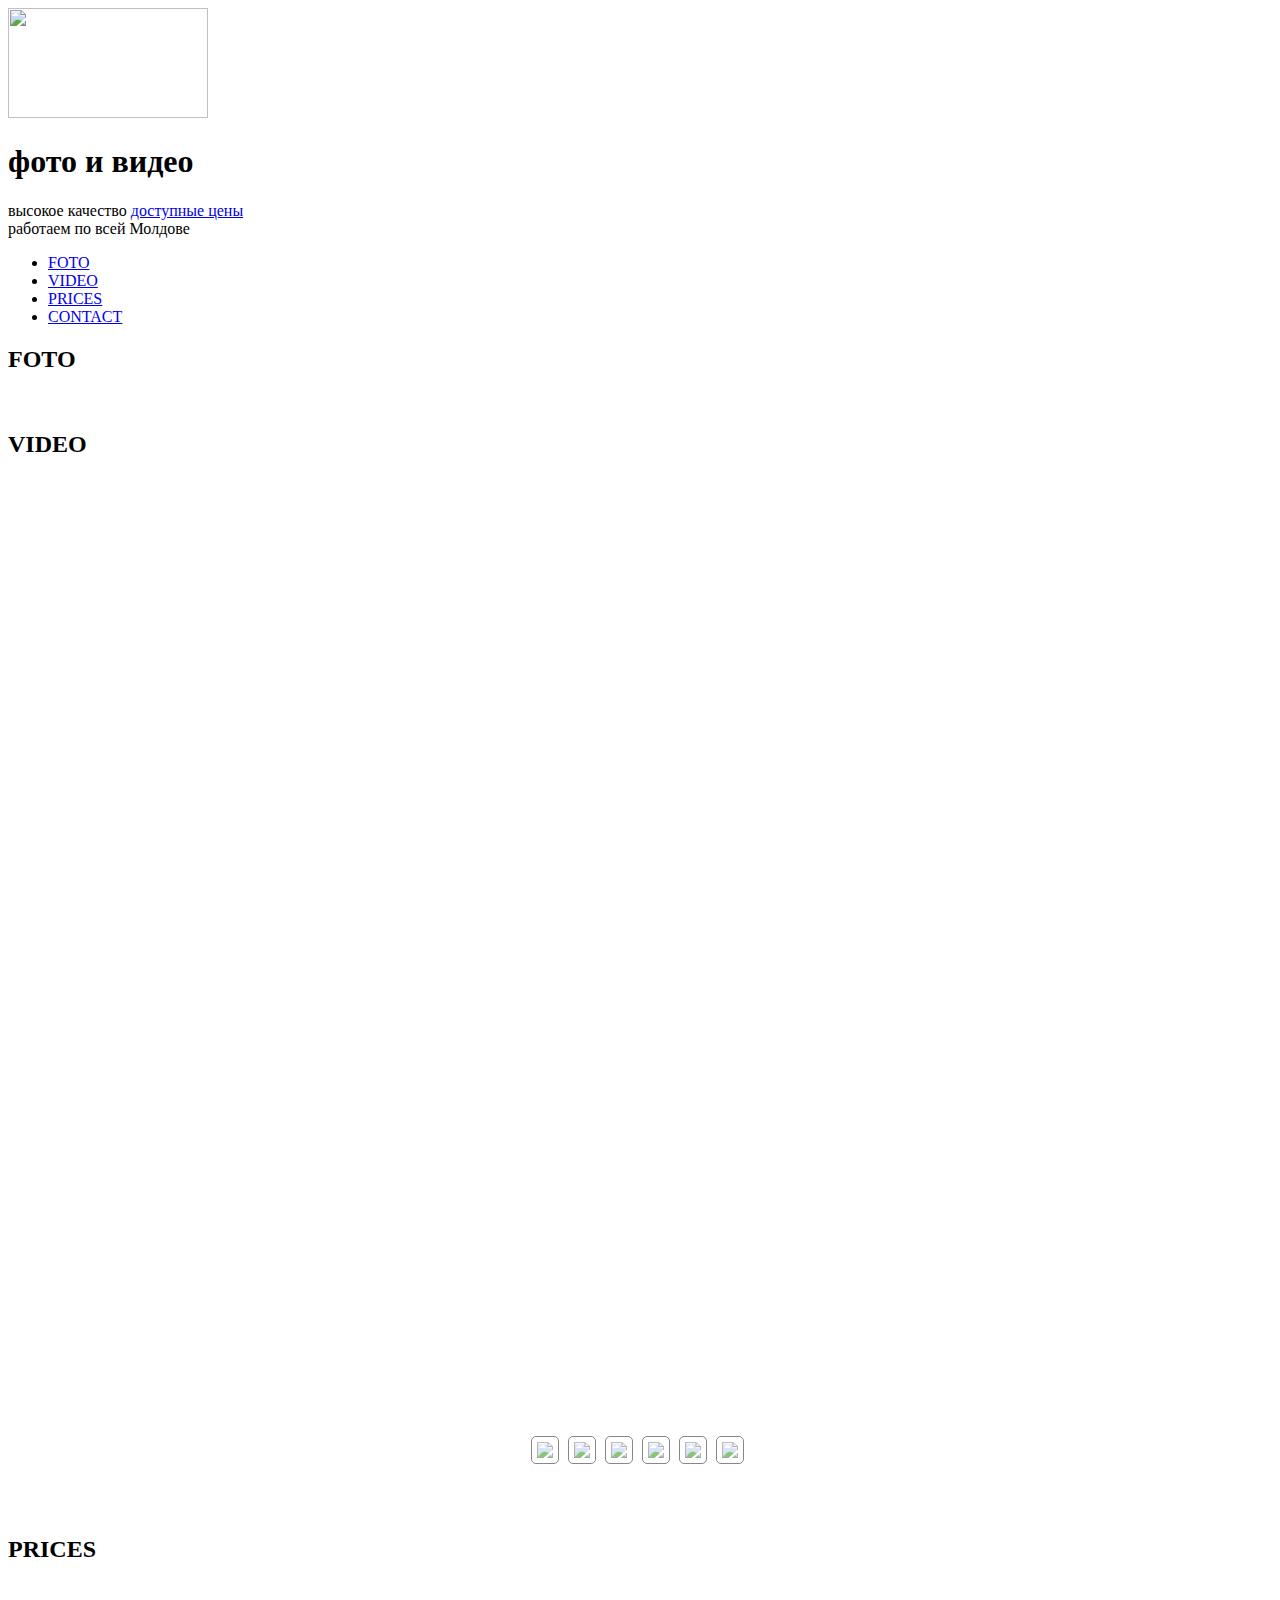
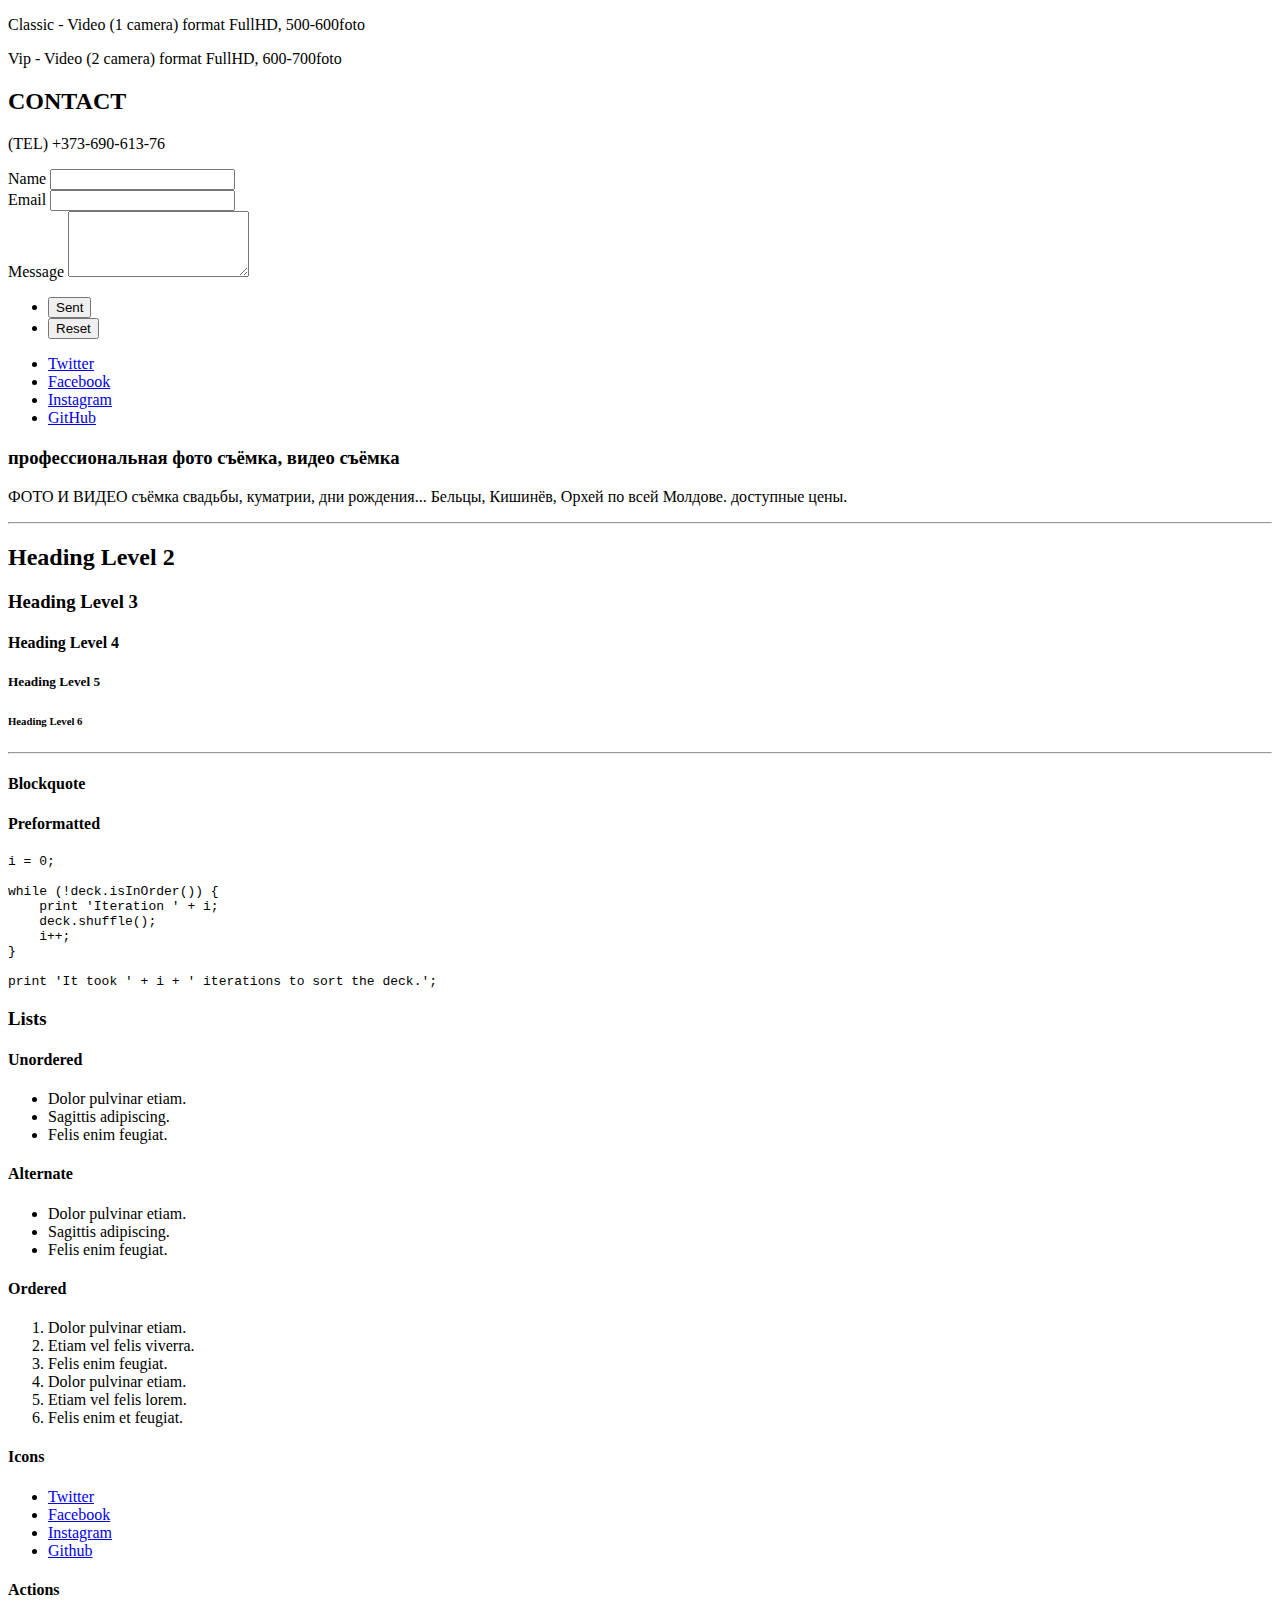
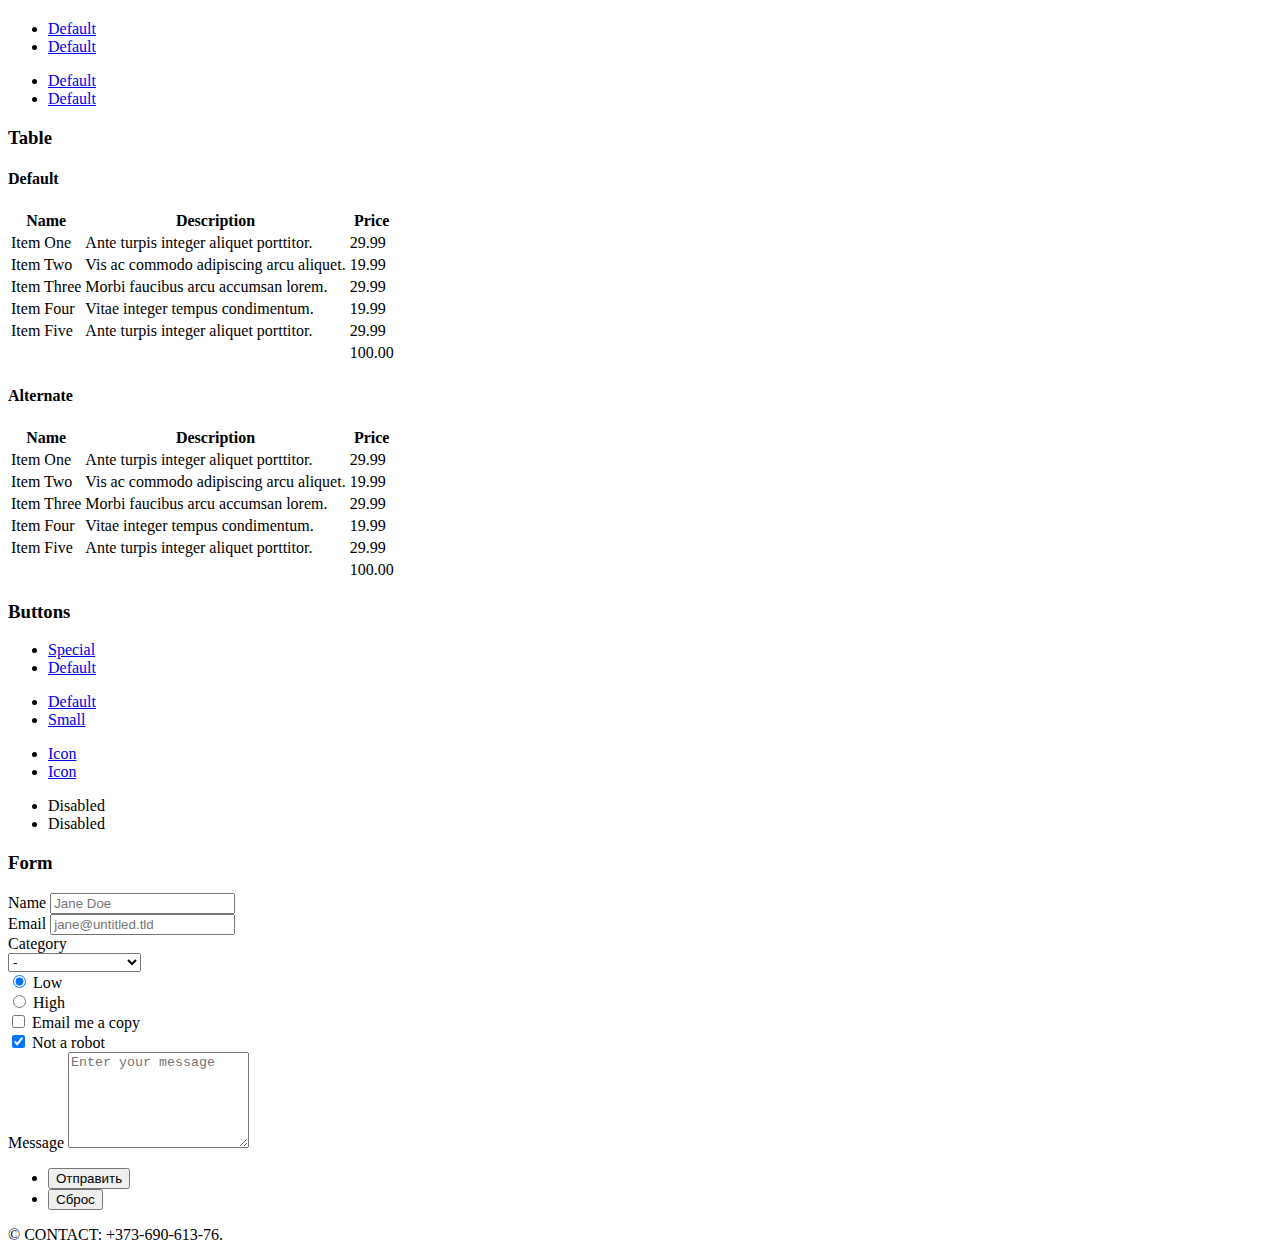
==== commit ee976103: "Update index.html" ====
--- a/index.html
+++ b/index.html
@@ -135,9 +135,17 @@
   opacity: .2;
 }
 </style>
-
-
---------------</div>
+<div id="video12">
+  <iframe src="http://www.youtube.com/embed/Eg8ZduB0brI?rel=0" allowfullscreen="" frameborder="0"></iframe>
+  <div>
+    <img src="http://img.youtube.com/vi/Eg8ZduB0brI/1.jpg" tabindex="3" data-start="32" data-end="560"/>
+	  <img src="http://img.youtube.com/vi/N33X7HX_3eI/1.jpg" tabindex="2" data-start="32" data-end="560"/>
+	<img src="http://img.youtube.com/vi/JEnGpEPNWm0/1.jpg" tabindex="4" data-start="32" data-end="560"/>
+    <img src="http://img.youtube.com/vi/ma9TzuDIjrk/1.jpg" tabindex="5" data-start="32" data-end="560"/>
+	<img src="http://img.youtube.com/vi/QqmBzLlaWos/1.jpg" tabindex="6" data-start="32" data-end="560"/>
+	<img src="http://img.youtube.com/vi/08NpUFfMHl4/1.jpg" tabindex="7" data-start="32" data-end="560"/>
+  </div>
+</div>
 
 <script>
 var IMG = document.querySelectorAll('#video12 img'),
